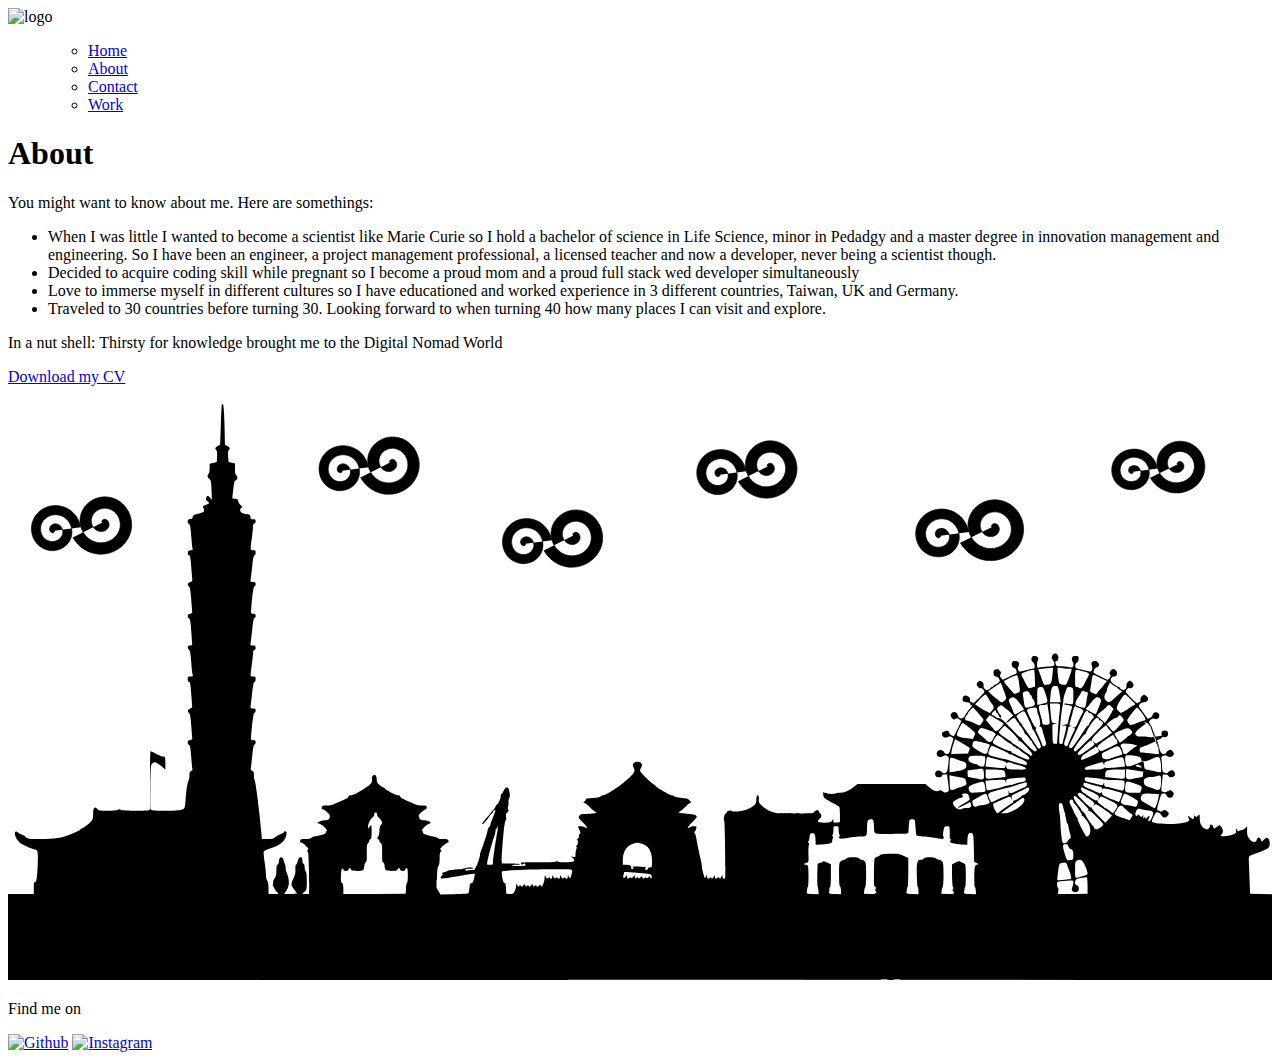
==== about.html @ 2b43e82c "Update about.html" ====
<!DOCTYPE HTML>
<HTML>
    <head>
        <meta charset="utf-8" name="viewport" content="width=device-width, initial-scale=1">
        <title> PeiLin Shiau Porfolio </title>
        <link rel="shortcut icon" href="img/favicon-pink 32x32.png" type="image/x-icon"/>
        <link rel="stylesheet" type="text/css" href="https://cdnjs.cloudflare.com/ajax/libs/normalize/8.0.0/normalize.min.css">
        <link rel="preconnect" href="https://fonts.googleapis.com">
        <link rel="preconnect" href="https://fonts.gstatic.com" crossorigin>
        <link href="https://fonts.googleapis.com/css2?family=Noto+Sans+Display:ital,wght@0,300;0,400;0,500;0,600;0,700;1,300;1,400;1,500;1,600;1,700&family=Noto+Sans+JP:wght@300;400;500&family=Noto+Sans+SC:wght@300;400;500&family=Noto+Sans+SignWriting&family=Noto+Sans+TC:wght@300;400;500;700;900&family=Noto+Sans:ital,wght@0,300;0,400;0,500;0,700;1,300;1,400;1,500;1,700&family=Noto+Serif:ital,wght@0,400;0,700;1,400;1,700&display=swap" rel="stylesheet">
        <link rel="stylesheet" type="text/css" href="css/style.production.css"> 
      </head>
      

<body>
    <!-- Header including the logo and the main navigation -->
  <header class="page-header">
    <!-- Add Logo here -->
    <img src="img/Logo B&W.jpg" alt="logo" class="page-header__item" >
    <nav class="main-navigation page-header__item">
      <ul role="menubar" class="navigation-list">
          <ul role="menubar" class="navigation-list">
            <li role="presentation">
              <a href="index.html" role="menuitem" class="navigation-list">Home</a>
            </li>
            <li role="presentation">
                <a href="about.html" role="menuitem" class="navigation-list__item navigation-list__item--active">About</a>
            </li>
            <li role="presentation">
              <a href="contact.html" role="menuitem" class="navigation-list">Contact</a>
            </li>
            <li role="presentation">
                <a href="work.html" role="menuitem" class="navigation-list__item">Work</a>
            </li>
          </ul>
        </nav>
    </header>
    <main class="main-content"> 
        <h1>About</h1>
        <p> You might want to know about me. Here are somethings:</p>
        <ul class="about-list">
            <li>When I was little I wanted to become a scientist like Marie Curie so I hold a bachelor of science in Life Science, minor in Pedadgy and a master degree in innovation management and engineering. So I have been an engineer, a project management professional, a licensed  teacher and now a developer, never being a scientist though.</li>
            <li>Decided to acquire coding skill while pregnant so I become a proud mom and a proud full stack wed developer simultaneously</li>
            <li>Love to immerse myself in different cultures so I have educationed and worked experience in 3 different countries, Taiwan, UK and Germany.</li>
            <li>Traveled to 30 countries before turning 30. Looking forward to when turning 40 how many places I can visit and explore.</li>
          </ul>
        <p>In a nut shell: Thirsty for knowledge brought me to the Digital Nomad World </p>
       
         <!-- Add CV here -->
         <a href="placeholder" class="button" download>Download my CV</a><br>
         <br>
         <!--hometown animation-->
       
        <svg class="about-photo" alt="taipei_skyline"    
       width="auto" preserveAspectRatio="xMidYMid" version="1.0" viewBox="0 0 1470 670.03" xmlns="http://www.w3.org/2000/svg">
         <metadata>Created by potrace 1.16, written by Peter Selinger 2001-2019</metadata>
         <g class="skyline" transform="translate(-15 -40.006)">
          <g class="skyline" transform="matrix(.1 0 0 -.1 0 850)">
           <path d="m2637 8093c-3-4-8-111-12-237l-8-228-28-17c-31-17-36-33-16-49 8-7 11-32 9-74l-4-64-41-10-42-9v-52c0-29-6-58-12-64-19-19-16-45 8-61 19-12 22-25 26-128l4-115-19 23c-25 28-39 28-48 0-5-16-1-27 16-40 13-10 21-20 19-21-2-2-21-11-43-21-28-13-35-21-27-29 6-6 11-21 11-34 0-22-7-26-102-47-18-4-28-14-30-29-2-16-11-23-30-25-32-4-39-37-12-57 13-9 18-41 25-141 5-71 12-136 15-146 4-12-2-17-23-20-22-2-29-9-31-30-2-20 1-28 12-28 15 0 19-24 31-185 3-44 7-89 8-99 1-14-6-22-23-26-30-7-38-37-15-54 13-9 18-41 26-150 5-76 11-143 12-150 1-6-10-12-25-14-32-4-39-37-12-57 13-9 18-41 25-144 5-73 10-136 10-139 4-23-4-32-26-32-29 0-34-24-9-51 12-13 19-50 25-137 4-66 11-131 15-146 6-24 4-26-25-26-28 0-31-3-31-30 0-19 5-30 14-30 15 0 20-29 31-195 4-49 7-93 8-99 1-5-9-12-23-16-30-7-38-37-15-53 12-10 18-41 26-142 5-72 10-139 12-150 1-15-5-21-25-23-32-4-39-37-12-57 13-9 18-41 25-141 5-71 11-135 14-142 3-8-3-16-15-19-16-4-20-14-20-52 0-26-4-51-9-56-12-12-29-120-37-238-6-83-7-88-34-102-38-19-349-22-368-3-9 9-12 9-12 0 0-16-312-17-342-1-14 8-23 8-31 0-7-7-54-11-117-11-93 0-108 2-123 20-30 35-47 15-47-55 0-50-4-67-22-87-31-33-103-88-117-88-6 0-11-3-11-8 0-7-41-27-125-62-85-35-181-50-331-50-147 0-152 1-178 25-15 14-33 25-40 25s-25 9-39 20c-34 27-47 25-47-6 0-43 43-106 85-125 11-5 27-13 35-18 32-18 91-41 109-41 37 0 42-22 37-157-6-166-14-223-32-223-11 0-14-17-14-70v-70h-300v-1e3h1724c948 0 1731 3 1740 6 12 5 10 10-11 29l-27 22 24 13c22 12 27 10 56-24 22-25 43-39 68-43 62-10 68 1 25 48-23 25-44 39-53 36-19-8-49 26-35 40 7 7 2 20-16 41-19 23-25 38-20 53 7 20 9 19 45-16l37-37 37 32c42 37 44 46 15 76-16 17-20 30-14 51l7 28 30-37c34-43 43-45 70-21 17 16 20 16 35 0 16-15 15-18-5-40l-22-23 50-56c55-62 79-75 108-59 15 8 23 6 36-8 16-18 16-20-6-35-48-34-80-22-157 56l-70 73-36-35c-19-19-35-37-35-41 0-3 23-32 52-63 46-50 56-57 92-58 178-4 6394-7 6405-3s10 9-5 20c-18 13-18 15-2 31 17 17 19 16 52-19 27-29 41-37 69-37 20 0 38 4 41 8 8 13-51 65-64 57-14-9-41 25-35 44 3 7-5 28-18 45-22 29-26 66-7 66 5 0 21-16 36-35 14-19 30-35 34-35 3 0 24 15 45 33l37 33-25 30c-18 21-24 38-20 52 7 29 11 28 48-15l33-38 24 23c24 22 25 22 41 4s16-20-3-37c-11-10-20-23-20-30 0-19 107-115 127-115 11 0 24 5 31 12 8 8 15 8 27-2 24-20 18-36-21-55-49-23-79-9-144 66-28 32-57 59-64 59s-26-15-44-32l-31-33 43-50 44-50 2161-3 2161-2v999l-127 3-128 3-4 115c-2 63-6 161-8 217-5 116-15 99 85 137 151 57 154 60 156 114 1 50-25 81-52 60-9-7-22-20-29-28-10-13-13-11-22 13-13 34-39 35-47 3-19-76-117 0-114 87 3 69 2 72-17 50-10-11-30-23-45-26-14-4-33-10-42-13-12-5-15-2-10 10 3 9 1 16-5 16s-11-13-11-29c0-27-4-30-63-46-34-9-76-15-92-13-27 3-28 4-12 20 22 22 22 60-2 89l-19 24-31-22c-38-28-37-28-45 2-7 26-36 35-36 12 0-7-6-22-14-32-12-16-17-17-43-6-41 17-63 59-63 123-1 53-1 53-19 31-16-19-20-20-33-7s-15 12-14-7c1-30-15-33-42-9-28 27-34 25-22-6 13-33 15-30-22-44-59-20-203-30-300-20-99 10-115 17-100 46 5 11 17 35 27 56 16 33 19 35 44 27 14-5 31-19 36-32 13-28 41-33 66-11 26 23 24 40-6 60-23 15-27 15-50 0-14-9-25-12-25-6 0 5-6 10-14 10-30 0-29 7 12 147 13 47 18 53 41 53 18 0 29-7 36-22 15-34 58-36 75-3 12 23 12 28-8 48-22 21-23 21-56 3-27-14-38-16-55-7-17 10-20 18-16 54 3 23 7 62 9 87 3 25 5 48 5 53 2 14 62 7 67-8 8-21 61-19 72 2 14 24-6 63-33 63-12 0-30-9-39-19-14-16-23-18-44-10-25 9-28 14-30 72-1 34-5 74-8 88-4 20 0 28 22 38 17 7 29 8 33 2 12-19 58-23 75-6 21 22 20 38-4 60-18 16-23 17-45 5-14-7-25-19-25-27s-11-13-28-13c-28 0-42 20-56 84-12 48-18 21-8-33l9-51-36-1-184.68 20.936 29-100.18c22-25.062 173.68 55.247 163.68 48.247s-8-8 8-5c19 4 24-1 33-31 5-21 10-61 10-91v-54l-52 7c-29 4-70 12-90 18-45 13-68-4-68-51 0-25-4-31-20-31-12 0-50-7-85-16-84-21-97-12-93 60l3 51 201.74-31.249c74-3 32.564 29.686-6.436 41.686-43 14-125.31 16.563-62.308 38.563 35 13 67.811-73.308 82.811-87.308 15-15-10.811 71.308-10.811 95.308 0 15-3 29-7 31-5 3-35-8-68-25-33-16-76-30-95-31-33-2-35 0-44 42-6 29-6 53 1 72 10 26 9 29-7 29-14 0-21 10-26 35-3 19-10 38-15 41-17 10-9.991 43.404 10 44 163.37 4.8748 199.06-40.684 214.37-43.434 66.372 14.187 353.8 153.12 242.24 134.49l-430.61-62.06c157.24-37.685 134.24-31.438 288.93-3.3738 143.74 80.247-223.93 49.374-223.93 53.374 0 3-41.185-156.18 218.43-28.748 18.001 11 95.744-38.727-77.245 18.499 6-9-81.183 23.249-81.183 41.249 0 19 8.688 36 52.688 70 54 40 79.312 60 61.312 60-4 0-88.06 11.686-118.06-13.314-56-47-25.94-87.686-25.94-61.686 0 8 14.499 10.125 7.499 10.125-21 0-11.499 26.875 29.501 41.875 121 45 139 40 178-46 16-33-17.185 59.869-10.185 56.869 10-4 45.56-128.18 6.312 0.063 41.748-126.37 113.23-347.95 104.49-325.42-146.49 377.86-113.62 334.49-117.62 335.49-14 6-8 24 14 42 17 13 28 15 40 9 26-14 58 6 58 36 0 31-32 50-60 35-11-6-20-20-20-31 0-16-33-39-56-39-2 0-20 24-39 54-19 29-42 61-51 71-26 26-2 63 44 67 58 5 69 51 19 82-23 14-57-19-57-56 0-17-5-28-14-28-8 0-16-4-18-10-4-12-138 118-138 134 1 19 28 48 39 42 16-11 51 13 51 34 0 19-25 50-41 50-20 0-47-38-42-61 6-32-28-54-57-39-11 6-20 15-20 20 0 6-5 10-10 10-11 0-63 34-89 58-18 17 1 62 27 62 42 0 55 45 21 76-15 13-24 16-36 8-29-18-39-42-26-63 10-15 8-23-8-40-11-12-23-20-27-18s-38 19-77 37c-38 19-73 38-76 43-12 17 3 47 32 64 32 19 34 25 19 54-7 12-21 19-41 19-35 0-47-21-33-59 7-17 6-33-1-47-10-20-12-20-65-7-30 8-71 17-90 21-28 6-36 12-38 34-2 17 4 31 16 40 20 14 25 28 23 61-1 13-10 17-36 17-29 0-36-4-41-25-4-15-1-32 7-42 15-17 13-54-3-64-6-4-26-3-47 2-20 5-59 9-87 9-45 0-52 3-58 23-8 32-8 37 8 37 19 0 29 46 16 70-12 22-43 26-57 8-20-27-21-46-2-66 10-12 19-32 19-45 0-23-4-24-77-30-43-3-88-9-99-12-18-6-22-2-27 21-3 16 1 40 8 54 18 35 3 60-35 60-24 0-31-5-36-27-5-20-2-30 14-44 14-11 22-29 22-47 0-26-4-30-37-35-21-4-60-13-88-20-47-13-51-13-64 5-11 16-11 24-1 43 20 37 5 65-35 65-29 0-36-4-41-25-7-28 7-51 37-60 21-7 28-65 8-65-6 0-42-15-80-34l-70-34-19 20c-15 17-17 25-7 45 9 20 7 27-11 45-18 19-25 20-47 10s-26-18-23-45c2-26 8-33 28-35 15-2 30-13 37-29 11-22 10-28-10-44-12-10-30-21-39-24-10-4-18-11-18-16s-7-9-15-9-15-4-15-8c0-5-11-15-25-22-22-12-27-11-45 5-13 12-18 25-14 40 3 13-1 29-11 39-26 25-55 18-68-17-8-21 28-61 49-53 8 3 21-5 30-19 16-25 15-26-55-96-39-39-71-66-71-60s-7 11-15 11c-15 0-19 10-16 40 1 9-11 23-26 32-37 22-66 3-61-39 3-25 7-28 46-31 28-2 42-8 42-18 0-8 5-14 10-14 16 0 12-13-12-41-25-28-42-52-59-86-23-43-73-39-83 7-9 46-68 52-82 8-4-14 1-27 15-42 18-18 24-19 42-8 17 11 24 10 44-6l23-19-40-84c-23-46-42-86-44-88-10-12-53 12-58 35-6 21-12 25-38 22-38-4-58-30-42-55 14-22 50-29 70-13 11 10 19 9 38-4 21-13 23-19 15-43-5-16-17-56-26-90-16-58-20-63-45-63-17 0-28 5-28 13s-11 19-24 26c-30 17-66-3-66-37s42-50 74-29c20 14 29 14 48 4 23-12 23-13 13-101-9-77-13-90-32-97-15-5-28-2-44 12-41 36-87 14-75-36 5-21 12-25 41-25 24 0 35 5 35 15s10 15 30 15c17 0 30-1 31-2 0-2 6-45 13-96 11-86 11-94-5-103-25-13-40-11-61 8-15 13-23 14-44 5-29-14-62 0-118 48l-34 30h-793l-42-33c-58-46-110-67-162-67-25 0-45-3-45-7 0-10-97-10-106 0-4 4-15 7-25 7-9 0-19 3-22 8-2 4-2 0 1-8 2-8 5-26 6-39 1-19 16-31 71-60 39-20 72-38 75-41s14-10 25-16c18-10 20-22 20-100v-89l-37-3c-36-3-38-1-39 25 0 16-3 22-6 13-14-34-32-41-103-39-75 2-86 12-50 44 24 21 26 48 5 65-8 7-15 18-15 25 0 18-44 12-52-7-6-15-20-18-73-18-37 0-65-4-65-10 0-5-7-10-15-10s-15 5-15 10c0 6-12 10-26 10-26 0-26-1-10-25 19-29 20-35 5-35-6 0-22 13-36 30-15 18-34 30-49 30-31 0-30-8 6-56 33-44 36-54 16-54-7 0-26 18-41 40-29 42-65 54-65 22 0-10 14-37 30-59 20-27 27-44 20-48-13-8-11-11-60 55-38 52-43 70-15 70 7 0 15 7 19 15 4 12-3 15-32 15-59 0-141 34-194 80-44 38-48 45-46 81 1 21-1 41-4 45-14 14-27-9-25-46 1-46-14-65-83-103-49-27-192-48-204-29-8 13-56 2-56-13 0-7-6-15-14-18-16-6-29-79-16-87 7-4 16-544 11-652-1-27-31-22-31 5-1 21-1 21-12 2-16-30-18-31-29-15-8 11-12 12-16 3-8-22-33-14-33 10-1 21-1 21-12 2-16-29-16-29-33-15-10 8-15 9-15 1 0-6-7-11-15-11-9 0-15 9-15 23l-1 22-13-24c-12-22-13-21-29 36-10 33-17 70-17 82 0 13-6 50-14 84-19 82-44 202-52 252-3 22-11 46-17 53-7 9-7 16 0 20 5 4 13 19 17 35 6 25 4 27-24 27-17 0-39-5-50-12-42-27-29 4 24 56 31 30 56 59 56 64 0 21-30 31-115 37-89 6-114 13-85 23 8 3 35 25 60 50 25 24 52 47 62 51 15 5 15 8-3 30-17 20-32 25-94 30-41 4-80 12-87 19-6 6-20 12-30 12-21 0-188 98-188 111 0 5-4 9-9 9-16 0-119 94-158 143-16 20-16 26 2 61 14 26 14 31-1 48-21 22-61 23-85 2-15-14-16-18-2-54s14-39-8-70c-56-75-298-250-346-250-9 0-24-6-32-14-10-9-44-16-93-17-53-2-78-7-78-15 0-7-7-20-16-28-14-15-14-16 0-16 9 0 37-22 63-49 27-26 55-51 63-53 37-13-13-22-145-27-19-1-35-9-43-22-12-18-8-25 44-75 54-51 67-83 24-56-20 12-80 17-80 6 0-3 8-22 17-42 12-26 14-37 5-40-7-2-12-14-12-27s-8-29-17-34c-10-6-12-11-5-11 17 0 15-46-4-64-8-9-11-16-5-16 7 0 7-8 1-26-6-14-10-41-10-60 0-35-1-35-32-30-18 3-26 3-18 0 22-9 39-34 34-49-7-18-184-20-196-2-6 9-8 9-8 0s-53-12-206-12c-114 0-208-2-210-3-2-2 1-10 6-18 7-11 11-11 23-1 11 9 17 9 22 1 4-6 5-13 3-16-9-8-148-11-154-3-3 5 18 9 47 9s49 3 45 7-53 7-109 8h-102l-4 30c-3 25 11 224 24 350 8 72 18 125 25 125 5 0 6 18 3 40-4 26-2 40 6 40 6 0 11 7 11 16 0 8 5 12 11 9 6-4 5 1-2 13-7 11-9 27-4 38 4 11 7 34 6 52-2 18 2 39 8 46 12 14 10 62-4 104-11 33-40 27-59-13-9-19-21-37-26-40-6-3-10-18-10-32 0-25-36-94-52-101-4-2-8-8-8-13s-8-17-17-28c-10-10-28-31-40-47s-40-49-62-73-38-48-35-53c6-10 30 14 77 80 17 23 34 42 39 42 4 0 8 6 8 14s7 16 15 20c20 7 19 2-15-83-17-40-30-79-30-86s-6-18-14-24-16-26-19-44c-5-33-49-168-73-225-8-18-14-40-14-50 0-20-28-110-41-132-5-8-12-23-15-32-4-12-17-18-38-18-17 0-41-3-53-6-16-5-23-2-23 9 0 10 10 14 39 12 22-1 45 2 53 6 8 5-6 9-38 9-27 0-55-5-60-10-6-6-50-12-98-14-48-3-92-9-99-14s-27-13-46-17c-23-5-29-10-21-15 11-7 10-12-3-25-41-41-9-43 163-11 110 21 214 36 218 31 2-2-1-27-8-54-9-37-17-51-30-51-14 0-18-11-23-56-3-31-9-60-14-65-4-4-79-9-167-10l-158-3-16 30c-16 31-61 87-154 195-32 37-58 69-58 72 0 4 9 11 19 16 16 9 29-1 87-69 38-44 72-80 76-80 5 0 8 33 8 73 1 47 6 79 15 91 10 13 15 44 15 93 0 42 4 73 10 73 15 0 12 30-2 30-17 1 71 80 87 80 8 0 11 8 8 20-4 16-14 20-47 21-22 1-45 1-50 0-4-1-19 5-32 14-13 8-34 15-46 16-36 1-130 34-121 42 4 5 1 12-7 17-12 7-9 15 15 41 17 17 42 37 57 43 40 17 21 35-47 44-33 4-59 12-58 17 0 6-3 18-8 27-7 13 0 24 32 52 23 19 44 34 48 33 7-2 11 7 11 28 0 11-13 15-54 15-30 0-67 7-83 15-15 8-46 22-68 30-74 30-105 48-105 62 0 7-11 13-27 13-16 1-46 12-68 25-22 14-50 30-62 37-13 6-23 15-23 20 0 4-6 8-12 8-7 0-28 13-46 28-27 23-34 35-34 65 0 43-20 66-43 47-8-6-14-19-13-28 4-53-3-68-48-97-126-83-169-105-199-105-15 0-25-6-25-14 0-14-59-45-140-76-19-7-39-17-44-22-6-4-36-8-68-8-45 0-58-3-58-15 0-8-1-18-2-22-2-3 5-7 16-9 10-1 33-17 51-34 27-26 32-37 26-58-7-24-14-28-60-34-54-6-107-38-66-38 11 0 37-16 58-35 36-35 47-55 27-55-5 0-7-6-4-14 3-9-13-18-54-30-32-9-68-16-79-16s-26-7-33-15c-8-10-31-15-70-15-49 0-58-3-63-20-4-14 0-20 12-20 9 0 35-18 56-40s34-40 27-40c-14 0-16-27-3-32 8-3 17-329 13-445l-2-43h-81l28 26c27 25 28 29 28 125 0 65-4 102-13 111-6 6-12 29-12 49 0 21-5 39-12 41-10 4-14 20-17 66-1 6-9 12-20 12-13 0-22-12-31-45-7-25-16-45-21-45s-8-24-7-52c2-37-4-67-19-98-35-74-34-85 3-134 19-25 34-47 34-50s-34-6-75-6h-74l28 43c38 55 37 128-2 217-5 14-9 34-8 44 2 10-2 28-7 40-6 12-13 34-17 49-12 56-55 43-55-16 0-15-7-30-15-33-11-5-14-22-14-69 1-50-3-69-21-93-13-17-20-37-17-46 3-8 2-18-3-21-10-6 34-81 60-102 12-10 3-12-47-13h-63v68c-1 43-6 74-15 86-8 11-15 41-15 68 0 26-7 95-16 153-8 59-13 112-11 119 3 7 36 23 74 36 93 31 157 74 177 120s21 80 1 80c-8 0-15-4-15-9s-22-18-48-29c-27-12-55-28-62-37-9-11-31-15-80-15h-68l-6 78c-16 195-67 602-78 608-4 3-8 27-8 54 0 41-3 50-21 55-15 5-19 13-16 28 3 12 11 79 18 150 9 91 17 127 26 127 7 0 13 11 13 25 0 20-5 25-24 25-14 0-27 4-30 8-2 4 3 76 12 160 12 107 20 152 29 152 7 0 13 11 13 25 0 21-5 25-31 25-31 0-31 1-26 38 3 20 11 90 18 155 9 83 17 117 26 117 8 0 13 12 13 30 0 27-3 30-30 30-35 0-34-8-15 135 8 61 15 125 15 143 0 22 5 32 15 32 9 0 15 9 15 25 0 21-5 25-31 25-31 0-32 0-26 43 4 23 12 95 19 160 9 82 16 117 25 117 7 0 13 11 13 25 0 20-5 25-24 25-14 0-27 4-30 8-2 4 3 76 12 160 12 107 20 152 29 152 7 0 13 11 13 25 0 21-5 25-31 25-31 0-31 1-26 38 3 20 11 90 18 155 9 83 17 117 26 117 8 0 13 12 13 30 0 27-3 30-30 30-35 0-34-8-15 135 8 61 15 125 15 143 0 22 5 32 15 32 9 0 15 9 15 25 0 21-5 25-30 25s-30 4-30 24c0 24-16 36-50 36-11 0-31 5-45 12-29 13-34 52-8 62 15 6 13 10-11 30-16 12-29 33-30 47-1 20-7 25-35 27l-33 3 6 57c17 143 19 152 32 152 22 0 30 51 10 62-12 7-16 24-16 73v63l-37 9-38 9-5 63c-4 43-1 66 7 73 21 17 15 35-16 49l-28 13-5 229c-5 205-13 270-31 240zm9661-3130c-13-117-15-120-55-126-20-4-39-4-43-2-4 3-18 37-31 77-12 40-27 79-32 86-6 7-8 14-6 16 5 4 162 22 170 19 3-1 2-33-3-70zm185 57c20 0 37-3 37-7 0-19-55-169-64-175-12-8-66-1-78 11-8 7-28 172-22 182 2 4 23 3 46-2 24-4 60-8 81-9zm-391-107 3-98-34-12c-19-7-38-10-43-7-4 3-20 29-34 57-14 29-32 63-40 77-10 20-11 28-1 37 11 10 101 38 134 42 9 1 13-27 15-96zm568 75c70-16 73-22 42-79-15-28-33-60-39-73-20-37-42-51-55-38-7 7-20 12-30 12-16 0-18 10-18 93 0 52 3 97 7 101s17 4 28 1c11-4 40-11 65-17zm-759-83c4-22 10-65 13-95 7-56 7-56-26-72-33-15-33-15-63 20-16 20-45 53-64 74s-31 42-27 46c16 15 132 70 146 68 9-1 17-17 21-41zm897 36c9-5 43-21 75-36l58-26-38-47c-20-26-43-53-50-60s-19-22-26-32c-13-19-15-19-50-2-29 13-36 21-32 37 3 11 10 51 15 88 12 89 16 95 48 78zm-1039-259c1-15-38-51-54-52-6 0-25 14-43 30-18 17-35 30-37 30s-20 15-40 34l-36 34 48 34c26 19 59 41 73 50l25 16 32-82c17-44 32-87 32-94zm1280 128c6 0 11-3 11-7 0-5 13-17 29-27l29-20-35-30c-20-17-52-46-72-63-42-38-48-39-78-14-26 22-30 58-8 87 8 10 15 27 15 36 0 10 8 33 17 52l17 36 32-25c18-14 37-25 43-25zm-670-27c6-21 13-64 17-95l7-58h-126l6 68c8 97 20 122 56 122 26 0 32-5 40-37zm-159-35c36-104 36-113 3-126-15-5-43-13-60-16l-33-5v99c0 85 2 99 18 103 44 12 50 7 72-55zm308 56c21-6 22-11 22-100 0-68-3-94-12-95-19-2-50 1-75 7-13 2-23 0-23-6 0-5 17-10 39-10 35 0 68-19 56-32-6-6-35-110-44-158-6-32-10-36-46-41-38-6-39-6-7-8 32-1 33-2 27-38-4-21-13-58-20-83-8-25-15-56-17-70-2-17-9-25-23-25-17 0-20 6-19 40 1 81 24 331 34 380 6 28 12 68 14 90 1 22 9 56 16 75s17 45 21 58c9 23 19 26 57 16zm-488-70c0-8 4-14 9-14s13-10 17-22c3-13 12-30 19-38s15-26 17-40c3-22-3-27-47-42-61-20-70-14-79 50-3 26-9 63-12 82-5 32-3 37 23 46 30 11 53 2 53-22zm663 16c17 0 18-5 13-32-4-18-11-57-15-86s-12-57-17-62c-12-12-95 12-107 31-9 15 1 46 33 94 11 17 23 37 27 45 10 22 26 31 37 20 6-6 19-10 29-10zm-1138-77c15-27 33-55 40-63 24-30 24-48-1-76l-26-27-45 24c-55 29-71 39-102 61l-24 17 54 55c30 31 59 56 66 56 6 0 23-21 38-47zm1653-10 54-56-38-23c-22-13-43-26-49-31-5-4-27-17-47-28l-37-19-26 24c-18 17-23 30-19 44 13 42 79 145 93 146 8 0 39-25 69-57zm-1310-20c54-66 77-103 63-103-6 0-29-11-51-25s-44-25-49-25-17 21-26 48c-9 26-23 59-31 74-19 35-18 55 4 67 32 19 50 11 90-36zm953 32c16-15 15-21-12-92-15-42-32-80-37-85-6-6-25 0-51 16-22 14-45 26-51 26-11 0-14 30-2 30 4 0 27 27 52 60 46 63 69 73 101 45zm-597-170c8-59 12-114 9-121-8-21-83-19-83 3 0 9-6 39-14 67-40 142-40 146 26 146 22 0 38 5 38 12 0 6 2 9 5 6 3-2 11-53 19-113zm124 107c10-7 10-27 2-98-6-49-15-150-20-224s-9-136-10-137c0-2-11-3-25-3-25 0-25 1-27 90-1 50-2 100-2 112-1 17 6 24 29 29l30 7-31 1c-38 1-40 8-50 137l-7 90 49 2c27 1 55-2 62-6zm-640-42c18-16 35-30 38-30s18-15 35-32l29-32-42-38c-23-20-39-40-35-44 3-4 21 7 39 25 40 39 54 39 76 1 9-16 20-30 25-30 4 0 7-7 7-15s3-15 8-15c10-1 58-80 55-91-2-5 3-9 10-9s23-18 36-40c12-22 26-40 32-40 5 0 9-5 9-11s14-29 31-50c30-39 31-59 2-59-17 0-153 132-153 149 0 6-5 11-11 11s-25 15-42 33c-163 172-183 190-210 192-15 2-36 10-46 19s-23 16-29 16c-17 0-15 17 5 40 21 24 33 26 33 5 0-8 4-15 9-15s14-13 21-30c7-16 16-30 21-30 12 0 11 27-1 35-5 3-17 21-26 40-16 34-16 35 7 55 31 25 29 25 67-10zm1252 4c16-16 21-28 14-32-6-4-13-14-16-23-3-8-22-41-43-73l-36-57-32 30c-18 17-40 36-51 44-17 12-15 16 35 58 28 24 59 52 68 62 21 23 33 22 61-9zm-390-7c14-3 33-12 43-19 17-13 17-16 3-43-9-17-31-61-49-100-28-61-35-70-57-68-22 1-22 1-2-4 25-5 25-6 13-31-16-31-61-130-71-156-10-28-17-31-39-17-10 7-11 16-3 42 26 84 42 147 42 162 0 11 9 17 23 18 17 1 18 2 4 6-12 3-16 11-12 22 15 48 37 129 42 156 6 35 24 60 32 47 3-5 17-12 31-15zm-480-34c0-13 5-33 10-43 20-37 31-123 18-132-10-5-8-8 4-8 11 0 20-11 24-27 3-16 12-50 21-78 8-27 18-62 23-77 5-16 3-31-3-37-15-15-37-14-37 1 0 10-45 113-71 160-12 24-11 36 4 41 6 2 5 3-4 2-11-2-30 27-62 95-26 53-47 102-47 108s21 18 48 25c53 16 72 9 72-30zm-693-20c26-32 54-64 60-71 13-14 9-27-21-65-14-18-16-18-53-2-21 9-53 23-71 31s-39 14-47 14c-19 0-19 34 0 54 8 8 15 17 15 21 0 9 54 75 62 75 3 0 28-26 55-57zm1908-4c46-63 55-89 31-89-8 0-47-13-87-30-73-29-73-29-92-9-10 11-19 28-20 38-1 17 101 151 116 151 4 0 27-27 52-61zm-1348-10c40-78 73-153 73-164 0-8 6-20 13-27 13-14 43-74 76-149 14-34 16-50 8-58-18-18-24-14-55 37-17 26-58 85-91 132-34 47-64 92-68 100s-9 17-13 20c-13 11-50 69-50 79 0 13 71 61 85 57 6-1 16-13 22-27zm723 21c0-5 6-10 13-10 29-1 70-52 50-62-12-5-53-66-53-78 0-5-4-10-9-10s-18-15-30-32c-12-18-36-56-54-84-17-27-49-73-70-102-32-43-42-50-57-42-17 9-14 18 35 117 29 60 67 140 85 178 18 39 39 85 47 103 14 30 43 45 43 22zm-1095-65c22-14 49-29 60-35 25-12 55-35 55-43 0-3-17-24-38-46-24-26-44-39-53-35-8 3-37 34-65 68l-51 62 21 27c11 15 22 27 25 27 4-1 24-12 46-25zm1494-1c24-30 27-23-48-111-25-29-50-53-55-53-6 0-22 16-35 35s-27 35-32 35-9 6-9 14c0 13 90 76 109 76 5 0 14 7 21 15 17 21 25 19 49-11zm-273-19c4-8 11-15 18-15 6 0 17-10 25-21 12-20 3-31-146-180-87-88-163-159-170-159-25 0-23 22 6 65 59 87 96 134 107 135 6 0 11 7 11 15s24 51 54 95c53 78 83 98 95 65zm-1527-83c24-20 56-46 69-58 25-21 25-22 9-56l-16-35-63 9c-35 4-78 13-96 19-27 9-32 14-26 32 15 49 57 127 68 127 6 0 31-17 55-38zm518-71c44-43 77-84 75-91-3-7 0-10 6-6 15 9 162-141 155-159-6-17-33-21-33-5 0 6-5 10-10 10-6 0-16 5-23 10-37 31-145 107-159 113-10 3-18 11-18 17 0 5-5 10-11 10s-28 14-49 30c-21 17-41 30-44 30s-15 9-27 21c-20 20-20 21-2 42 10 11 25 28 33 38s18 18 22 18c4 1 42-34 85-78zm1103 72c0-5 14-23 30-42l30-34-47-34c-27-18-55-39-63-46-9-7-22-16-30-20s-23-13-33-19c-15-11-20-10-33 6-8 11-14 15-14 10 0-6 4-14 10-20 14-14 2-27-88-88-71-49-85-55-97-43-11 12-2 25 65 92 51 51 82 75 91 70 8-6 10-4 4 4-5 9 19 40 71 92 70 71 104 94 104 72zm-1370-48c25-9 54-23 64-30 18-14 18-16 3-33-9-10-17-23-17-29 0-5-8-19-18-31-19-22-40-17-73 17-8 9-32 29-52 45-42 34-44 39-20 70 19 25 17 25 113-9zm1653 0c17-24 17-25-3-45-11-11-24-20-30-20-5 0-10-4-10-8 0-5-20-23-44-40l-44-32-31 45c-17 25-31 50-31 56 0 5 17 17 38 26 20 9 51 22 67 29 44 20 68 17 88-11zm-1492-95c30-22 59-44 66-50 7-5 17-10 22-10s16-9 24-20 16-18 19-15 11-1 18-10c7-8 19-15 26-15 8 0 14-3 14-7 0-5 27-26 60-48 58-39 71-57 50-70-6-4-43 9-83 28-39 19-82 37-94 41-13 4-23 14-23 21 0 8-6 12-14 9s-57 16-110 42c-84 41-95 50-90 68 8 24 45 76 54 76 4 0 31-18 61-40zm1296 20c3-11 9-20 13-20 5 0 13-13 18-29 11-31 23-23-132-97-57-28-58-28-73-9-15 20-15 19-8-2 5-20-3-27-89-68-105-50-116-53-116-27 0 16 32 52 46 52 3 0 23 14 44 30 21 17 41 30 45 30 3 0 14 7 23 16 15 15 16 15 23-2 6-17 7-16 10 5 3 18 28 41 89 83 47 32 89 58 93 58 5 0 11-9 14-20zm-1800-57c26-14 65-37 85-50 37-23 38-24 25-56l-13-32-98-3-97-3 6 38c6 37 36 133 42 133 1 0 24-12 50-27zm270-11c80-19 91-26 75-44-5-7-13-30-17-50-9-50-27-49-115 3-63 38-69 44-63 68 11 49 12 49 120 23zm183-69c109-50 120-55 120-65 0-5 4-6 10-3 5 3 22-1 37-9 16-8 58-29 96-46 50-24 67-37 67-52 0-17-4-19-32-13-33 7-106 28-163 47-16 6-48 14-70 18-44 8-140 34-167 45-22 9-23 24-1 74 19 43 16 43 103 4zm1423-13c9-22 17-44 17-50 0-5-19-14-42-21-24-6-60-18-81-25-59-22-103-18-111 9-11 41-6 46 62 77 37 17 74 35 82 40 33 20 55 11 73-30zm-1585-78c13-9 7-87-8-112-9-14-70-4-70 11 0 5-9 9-20 9-33 0-90 32-90 51 0 44 9 49 94 49 44 0 87-4 94-8zm97-22c22-6 66-19 98-27 31-9 57-21 57-27s4-6 11 1c8 8 22 8 53-2 22-8 69-22 104-32 44-13 62-22 60-33-3-12-20-14-98-12-121 4-130 7-131 40-1 21-2 22-6 7-3-11-8-23-12-27-4-5-56-2-115 4l-108 12 7 50c7 58 12 69 28 62 7-3 30-10 52-16zm1529-51 7-45-108-12c-62-6-112-7-117-2s-15 3-23-6c-10-9-40-15-94-16-43-1-89-2-101-2-13-1-24 6-26 15-2 11 14 20 60 33 35 10 82 24 106 32 41 13 43 12 52-9 9-22 9-22 9-1 1 17 13 24 64 39 34 9 80 23 102 30 50 16 60 7 69-56zm-1954 40c30-12 65-23 77-26 32-8 44-26 37-60-6-32-37-45-142-59l-52-7v71c0 70 6 102 19 102 3 0 31-9 61-21zm320-165c7-73-4-81-88-60-37 9-75 16-84 16-14 0-18 9-18 39v40l58 6c31 4 62 8 67 10 6 2 21 3 35 2 22-2 26-7 30-53zm215 37c26-5 30-11 33-42l3-36-101-12c-141-16-130-19-130 44v55l83-1c45-1 96-4 112-8zm1425-46c0-63 11-60-130-44l-101 12 3 36c4 43 18 48 146 50l82 1zm-1926-35c66-9 71-13 80-55 6-28 3-33-29-48-20-9-42-17-51-17-8 0-26-7-39-16-13-8-34-14-47-12-22 3-23 8-26 87l-3 83 28-6c15-4 54-11 87-16zm2346-34c0-85-9-116-34-116-11 0-34 7-50 15-15 8-35 15-43 15s-28 8-44 17c-23 14-29 24-29 50 0 38 24 52 88 54 20 0 46 4 57 9 47 20 55 13 55-44zm-1576 18c9-23-1-33-42-40-20-3-55-12-77-20s-53-16-70-17c-16-2-41-8-55-14-58-25-199-53-206-42-3 5-7 30-11 57l-5 49 62 6c35 4 87 7 116 7 47 0 53-3 57-22 4-21 4-20 6 3 1 26 4 27 89 36 127 15 129 14 136-3zm801 5c50-5 96-12 103-15 8-2 63-6 122-8 60-2 114-7 120-11 13-8 3-97-12-106-11-7-30-4-98 16-25 7-62 16-82 20-33 5-38 10-39 33 0 25-1 26-9 5-10-23-3-24-140 12-73 19-85 27-77 49 7 19 0 19 112 5zm-1272-97c5-30 6-57 2-60-4-4-44-9-91-11-82-3-84-3-96 24-16 35-4 53 47 72 123 45 127 44 138-25zm1741 34c84-29 89-34 75-74l-11-32h-76c-101 0-106 4-98 74 9 66 12 67 110 32zm-1254-9c0-18-10-27-42-41-24-10-67-30-96-43-55-26-66-24-76 12-3 11-3 3 0-17 3-23 1-38-6-38-9 0-123-49-162-71-28-14-35-11-52 25-28 58-22 69 42 88 87 25 145 41 162 44s107 30 165 49c57 19 65 18 65-8zm770-9c41-11 82-22 91-25s16-12 14-21c-1-10 0-11 2-4 5 15 23 15 77 1 50-13 150-42 155-46 6-4-33-103-41-103-4 0-33 12-65 26s-75 33-95 42c-25 11-38 24-38 37 0 14-3 16-8 7-10-15-23-11-136 42-64 30-74 38-69 56 4 14 11 19 22 15 8-3 49-15 91-27zm-743-44c7-18-50-73-74-74-7 0-13-3-13-7-1-11-80-59-91-55-5 1-9-5-9-13s-4-15-9-15c-8 0-129-84-160-111-11-10-17-9-28 7-37 48-48 104-19 104 6 0 47 18 91 39 44 22 84 37 88 34 5-3 13-15 18-27 7-17 8-15 3 11-5 30-3 32 63 62 37 17 79 38 93 46 32 19 39 19 47-1zm716-31c91-45 97-50 92-73l-6-25 15 22 16 21 52-24c158-75 159-75 115-138-12-17-23-33-24-35s-20 11-41 28c-22 17-45 31-51 31s-11 3-11 8c0 4-18 18-40 32-25 15-40 31-40 45s-3 16-9 7c-6-10-22-3-67 28-32 23-71 49-86 58-25 15-40 62-20 62 4 0 51-21 105-47zm-90-35c18-12 34-26 35-30 2-4 8-8 14-8s28-14 49-31c34-27 38-33 28-52-10-21-9-21 5-3 14 17 18 16 83-27 37-26 80-56 96-69l27-23-78-86-82 81c-49 48-78 85-74 92s3 8-4 4-45 26-91 72c-61 60-77 82-69 90 17 17 25 15 61-10zm-1338 2c4-6 10-23 15-39 8-27 5-30-68-71-42-24-71-45-65-47s41 12 77 32l66 36 9-23c12-32-4-48-51-48-22 0-47-4-57-10-38-20-101 28-101 76 0 13 72 54 94 54 8 0 16 7 20 15 3 8 1 15-5 15s-7 5-4 10c8 13 62 13 70 0zm228-30c5-19 13-41 19-47 18-22-10-41-70-48-31-3-67-10-79-15-25-10-37 1-46 41-5 20-2 28 16 37 12 6 45 25 72 41 28 16 56 29 64 28s19-18 24-37zm1628 25c19-9 48-24 64-35 17-11 36-23 43-26 15-7 16-38 2-64-8-15-16-17-33-11-12 5-48 11-79 15-65 8-86 26-71 59 6 12 15 34 22 50 12 32 10 31 52 12zm361-20c-5-49-35-135-46-135-6 1-29 12-51 25-22 14-49 29-60 35-43 21-57 38-50 62 14 46 23 49 119 46l91-3zm-887-71c77-78 84-88 63-98-7-3-3-3 9 0 17 4 37-11 97-72 42-42 76-80 76-83 0-8-33-36-58-50-24-13-52-5-52 15 0 8-4 14-8 14-8 0-92 123-92 135 0 3-11 16-25 29s-25 26-25 30-5 12-10 19c-70 83-94 137-61 137 6 0 44-34 86-76zm-675 31c0-60-147-155-237-155h-36l80 58c45 31 91 64 103 72s32 23 44 32c30 25 46 22 46-7zm570-20c0-8 4-15 8-17 12-5 92-122 92-135 0-6-3-13-7-16-5-2-2-2 6 0 14 3 20-3 67-69s39-168-12-168c-13 0-104 177-104 203 0 9-3 17-7 19-8 3-25 37-73 140-18 39-20 49-8 61 14 16 38 5 38-18zm-124-42c3-16 12-48 19-73 8-25 17-66 21-92 3-27 10-48 14-48s10-15 12-32c3-18 11-55 19-81 12-43 12-50-1-61-8-6-20-20-26-31s-22-21-36-23c-25-3-26-1-37 86-6 48-11 111-11 138s-5 86-11 131c-7 45-9 88-6 97 10 26 36 18 43-11zm696-12c2-5 29-30 61-56l57-46-17-30c-10-16-20-29-23-29s-30 9-60 21c-30 11-67 25-82 31-30 11-35 29-15 50 7 7 18 25 24 41 12 26 47 38 55 18zm303-49c37-5 51-12 53-26 5-24-29-96-45-96s-16 2-3 34c6 17 6 26 0 26s-10-3-10-8c0-4-9-13-20-19-17-11-18-10-13 5 6 15 5 16-12 2s-18-13-12 9c5 22 5 23-10 8-15-14-17-14-34 6-10 12-18 16-19 10 0-7-7-13-15-13-19 0-19 34 0 64 14 21 20 23 53 14 20-5 59-12 87-16zm-8973-45c-2-10 11-31 27-46 34-32 40-61 16-81-10-8-15-30-15-62 0-27-7-59-15-72-14-21-14-24 0-29 8-4 15-13 15-21s7-19 16-24c14-8 16-26 15-114-2-87 1-106 13-111 10-4 16-19 16-40 0-47 15-57 87-57 49 0 63 3 63 15 0 8 7 15 15 15s15-7 15-15c0-10 10-15 30-15s30 5 30 15c0 8 7 15 15 15 12 0 15-16 15-85 0-47-4-85-10-85-5 0-10-28-12-62l-3-63-362-3-363-2v59c0 44-4 62-15 69-13 7-15 24-13 87 2 52 7 80 16 83 6 2 12-3 12-12 0-11 9-16 30-16 20 0 30 5 30 15 0 8 7 15 15 15s15-7 15-15c0-12 14-15 63-15 34 0 68 4 75 8 7 5 14 25 16 46 1 21 9 42 17 46 11 7 13 32 12 109-2 77 1 102 12 111 8 7 15 18 15 25s7 18 15 25c11 9 15 33 14 99-1 47-3 78-6 69-2-10-9-18-14-18s-9-8-9-17c-1-17-1-17-10-1-13 21 21 102 49 120 12 7 21 23 21 36 0 17 5 22 18 20 10-2 16-11 14-21zm5772-74c3-10 6-38 7-63 4-98-15-90 205-90 148 0 194 3 195 13 0 6 3 39 5 72s6 66 9 73c5 13 51 17 59 4 2-4 7-46 11-92 3-46 8-86 10-88 2-3 41-8 87-13 46-4 114-14 151-20 58-11 70-10 78 2 5 8 4 15-2 17-9 4-7 34 7 100 3 17 11 22 34 22 29 0 30-2 32-47 1-27 1-60 0-75-1-16 3-28 8-28 7 0 7-6 0-20-9-17-6-20 27-29 21-5 67-11 103-14l66-4 2 60c3 57 12 77 37 77 32 0 36-18 38-176l2-159 30-14c28-14 29-15 8-18-14-3-25-14-28-26-9-40-10-227-1-230 4-1 9-22 11-45l3-43-71 3c-58 2-71 6-68 18 2 8 4 25 5 37s4 25 9 29c9 10 9 245-1 260-4 6-18 15-32 19s-27 11-30 16c-3 4-25-2-49-14l-43-22 1-130c1-72 6-131 11-133 6-2 6-11 0-22-7-13-7-21 0-25 5-3 10-13 10-21 0-12-14-14-72-12l-73 3 3 35c2 19 8 39 13 44 5 6 9 71 9 145 0 111-3 138-17 153-9 10-24 18-33 18s-25 7-36 15c-26 20-127 20-144 0-7-8-21-15-32-15-44 0-50-22-49-167 1-76 6-142 10-148 5-5 9-27 9-48l1-38-72 3c-58 2-71 6-68 18 2 8 4 25 5 37s4 25 9 29c4 4 7 81 7 171v163l-56 26c-51 23-66 25-161 22-62-2-107-8-111-14s-18-15-32-19-28-12-31-17c-4-6-7-82-8-169-2-135 0-160 13-165 11-4 13-11 6-23-6-12-5-22 2-29 22-22-7-33-73-30l-64 3 3 35c2 19 8 39 13 44 5 6 9 71 9 145 0 111-3 138-17 153-9 10-24 18-33 18-10 0-23 7-30 15-9 10-32 15-75 15s-66-5-75-15c-7-8-20-15-29-15-9-1-25-8-36-18-18-15-20-29-20-152 0-89 4-137 11-142 7-4 12-26 12-48l1-41-72 3c-58 2-71 6-68 18 2 8 4 25 4 38-1 12 3 22 8 22s9 60 9 133v133l-45 21c-25 11-45 17-45 13s-15-11-32-16l-33-10-3-124c-1-68 0-131 4-139 3-9 8-33 9-54l3-38-71 3c-58 2-71 6-68 18 2 8 4 25 5 37s4 25 9 29c8 9 10 215 1 238-3 9-15 16-25 16-28 0-23 17 7 24 25 7 26 7 23 99-2 51 1 99 5 106 5 7 3 18-3 24s-7 15-2 21 11 29 13 51c2 31 7 41 23 43 35 4 45-11 46-75l2-60 66 4c97 7 126 16 126 39 0 10 4 25 9 33s4 16-2 20c-7 4-8 12-2 21 6 8 10 34 10 58 0 40 1 42 30 42s30-2 30-42c0-24 4-50 10-58 6-9 5-17-3-22-9-5-9-10 0-19 8-8 34-7 106 5 52 9 112 16 133 16 82 0 84 3 84 94 0 50 5 87 12 94 18 18 56 15 62-5zm-4378-155c-20-110-46-296-46-330 0-25-3-28-35-28-36 0-36 0-30 38 9 53 55 221 81 297 8 23 14 51 14 63s5 22 10 22c6 0 10 8 10 17s3 14 6 11c3-4-1-44-10-90zm1679-109c84-23 125-90 125-205 0-72-1-74-25-74-16 0-25-6-25-15 0-8-7-15-15-15-18 0-20 29-2 32 6 1-22 4-63 7-81 6-110 3-90-9 9-5 9-9 1-14-15-9-33 3-25 16 10 15-16 28-58 28h-38v51c0 104 41 171 120 196 46 15 49 15 95 2zm4967-31c2-13 15-29 31-36 24-12 27-18 27-66 0-52-1-54-32-60-17-3-35-3-39 1-12 13-49 131-49 158 0 21 5 25 29 25 23 0 30-5 33-22zm178-195c29-50 53-124 43-133-12-12-100-40-123-40-18 0-20 7-20 95 0 79 3 96 18 104 34 20 59 12 82-26zm-190-30c6-21 18-51 25-68 7-16 15-43 17-60l3-30-78-8c-43-5-81-6-83-4-3 3 1 47 8 98 12 86 15 94 38 100 49 14 58 10 70-28zm-590-107v-74l68-13c37-7 70-14 75-15 4-1 14-2 24-3 14-1 14-3-2-21s-27-20-74-15c-31 4-63 9-72 11-31 9-30-26 1-64l30-37-22-17c-22-17-24-17-38 4-8 13-61 80-118 151-96 119-115 158-80 156 7 0 45-37 83-81 69-80 70-80 76-52 3 16 4 49 3 74-2 45 19 86 37 74 5-3 9-38 9-78zm-5174 56c8-5 7-21-3-57-15-49-15-49-29-25-13 25-13 25-14 3 0-14-6-23-15-23-8 0-15 5-15 11 0 8-5 7-15-1-17-14-17-14-33 15-11 19-11 19-12-2 0-14-6-23-15-23-8 0-15 5-15 11 0 8-5 7-15-1-17-14-17-14-33 15-11 19-11 19-12-2 0-14-6-23-15-23-8 0-15 5-15 11 0 8-5 7-15-1-17-14-17-14-33 15-10 17-11 15-12-20-1-50-33-117-44-90-6 17-7 17-26 0-12-10-20-13-20-7 0 16-30 15-31 0 0-7-5-3-11 9l-11 22-18-22c-10-12-18-16-19-9 0 6-7 12-15 12s-15-6-16-12c0-7-5-3-11 9l-11 22-18-22c-10-12-18-16-19-9 0 6-7 12-15 12s-15-6-15-12c-1-7-7-2-15 12l-14 25-1-27c0-15-8-43-17-63-16-33-20-36-58-33l-40 3-3 63c-2 44-7 62-17 62-7 0-16 12-19 28-17 85-17 100-4 108 25 17 781 32 804 16zm783-37c129-6 151-13 148-46-2-23-14-25-19-2-3 15-4 15-20 0-11-12-19-14-23-6-5 8-10 8-18 0-16-16-25-14-29 6-3 15-5 15-21-2-16-15-20-16-29-4-7 11-11 11-15 2-8-21-23-15-23 9v21l-19-22c-13-15-21-18-26-11-5 9-10 9-18 1-17-17-27-13-27 11v21l-19-22c-16-18-20-19-25-5-3 8-2 24 4 33 5 10 6 21 3 25-4 3 7 4 23 2 16-3 85-8 153-11zm5216-146v-94l-173-3-173-2 6 34c4 20 2 36-4 40-12 8-15 62-3 69 4 3 46 8 95 12 86 7 87 7 87-16 0-12-5-38-12-56-10-28-10-36 4-49 20-20 65-12 70 14 5 23-2 52-14 52-22 0-35 25-26 51 7 22 18 27 66 36 31 5 62 9 67 8 6-1 10-41 10-96zm-7685 31c0-26-14-39-34-34-30 7-76-30-76-61 0-30 57-113 83-121 25-8 71 26 75 55 3 18 35 41 58 41 9 0 3-26-16-66-27-54-94-93-137-79-27 10-96 90-113 131-20 49 21 116 84 138 38 13 76 11 76-4zm6688-19c11-7 12-12 1-29-7-11-19-18-26-15-23 9-73-18-79-44-5-17 3-38 30-78 35-53 44-60 76-55 22 3 60 41 60 61 0 15 38 34 48 24 11-11-14-70-43-99-67-68-119-57-182 38-57 83-57 116-3 168 41 38 86 50 118 29zm-519-285c6-4 22 1 37 11 25 16 27 16 40-1 12-16 10-21-11-38-32-25-31-30 7-86 40-60 46-64 85-58 25 4 35 0 43-14 19-36-54-65-100-40-11 6-40 40-66 75-35 49-51 64-64 60-20-6-33 16-23 41 3 8 0 26-7 40-11 19-11 29-1 51l12 26 19-30c10-17 23-34 29-37zm-6699-5c8-14 12-14 39 2 50 30 71 1 26-35l-25-20 22-39c38-68 56-82 98-76 28 4 39 0 48-14 10-16 8-21-14-35-31-21-77-22-100-4-9 8-34 40-56 73-30 44-44 57-57 52-25-8-48 20-32 39 10 12 9 21-2 42-11 22-12 34-4 52l11 24 18-23c11-12 23-29 28-38zm8730-96c0-10-16-15-62-17l-63-3-3-117c-2-110-4-118-22-118-19 0-20 7-20 120v120h-60c-47 0-60 3-60 15 0 13 23 15 145 15 120 0 145-2 145-15zm219-60c20-38 39-72 42-75s18-30 32-60c22-46 24-56 11-58-19-5-44 16-55 45-8 23-12 24-101 21-90-3-92-3-108-33-18-33-60-47-60-21 0 9 4 16 9 16s14 12 20 28c6 15 23 47 37 72s37 67 51 93c22 43 28 48 55 45 26-3 35-12 67-73zm641 56c5-11 10-40 10-65 0-65-20-76-137-76h-93v-56c0-52-1-55-22-52-22 3-23 7-26 136l-3 132h130c119 0 131-2 141-19zm380 4c0-12-19-15-111-15h-110l3-37 3-38 63 3c60 4 62 3 62-20 0-24-3-25-62-24h-63v-79l108-3c82-2 107-6 107-16 0-21-23-26-111-26-72 0-79-2-79-20 0-15-7-20-24-20-29 0-41-15-41-50 0-18-5-25-20-25-27 0-33 57-10 92 14 21 17 49 16 159l-2 134h136c113 0 135-2 135-15zm-3360-23c0-10-17-30-37-43-48-32-61-53-44-73 11-13 18-13 62 4 70 28 103 26 129-7 39-50 8-113-80-162-39-22-39-22-50-2-9 17-6 23 20 36 61 32 86 79 56 104-11 10-25 7-65-13-61-31-71-32-105-5-46 36-29 99 42 151 43 32 72 36 72 10zm-6690-12c0-11-6-20-14-20-23 0-76-50-76-71 0-30 28-34 76-10 25 11 53 21 63 21 29 0 71-45 71-77 0-58-76-137-125-131-34 5-28 32 11 53 71 38 86 102 21 92-17-2-46-10-63-17-41-17-80-6-97 28-22 42-1 92 53 128 44 30 80 32 80 4zm-183-115c3-9-1-23-10-33-35-40-30-56 39-141 56-68 64-84 54-96-16-20-29-9-111 93-69 85-75 119-32 164 30 31 51 36 60 13zm6693 0c10-12 7-20-14-46-14-17-26-35-26-40s31-44 70-88c66-75 68-79 51-95-18-16-23-13-96 70-72 81-77 89-71 122 5 31 49 92 67 92 3 0 12-7 19-15zm-6792-176c22-23 38-47 36-53-3-6-27-28-55-49-55-43-60-58-25-76 34-19 59-10 76 26 15 32 45 49 56 32 11-19-8-69-38-94-59-50-115-28-199 78-50 63-51 97-5 143 27 27 42 34 74 34 33 0 46-7 80-41zm6697-19 39-40-116-118 25-16c33-22 68-6 90 40 21 43 47 45 47 4 0-37-50-96-87-103-38-7-66 6-119 55-84 78-92 131-28 188 52 45 98 42 149-10zm3533-53c3-31-2-43-26-65-17-16-27-33-23-42 9-22 44-74 55-82 6-4 3-10-7-14-13-4-23 0-33 15-13 17-25 21-75 21-45 0-59-3-59-14 0-19-19-31-30-20-5 5 4 29 21 54s37 60 46 78c12 25 21 32 42 30 38-3 52 9 45 37-7 30 3 47 24 43 12-2 18-15 20-41zm-676-109c23-40 47-76 52-80 6-4 3-10-7-14-13-4-23 0-33 15-22 30-105 30-134-1-29-32-47-10-20 24 11 15 20 31 20 36 0 6 6 17 13 24 6 7 18 25 26 41 8 15 20 27 27 27s32-33 56-72zm222 50c9-12 16-32 16-43s6-27 13-36c11-15 15-12 29 25 9 22 18 49 22 59 11 35 26 20 61-68l16-40 16 40c8 22 17 50 20 63 3 12 12 22 19 22 18 0 18-11 0-52-8-18-22-52-32-75-18-44-44-58-44-24 0 11-4 22-9 26-5 3-12 19-16 36-6 24-9 28-21 18-8-6-14-18-14-26 0-25-30-73-45-73-8 0-15 8-15 18s-4 22-9 28c-7 8-41 105-41 118 0 14 20 4 34-16zm-602.06 2392.6c96.495 193.89-162.77-46.673-162.87-47.673m184.09 20.512c-22.373 130.72-246.11-64.693-180.98-27.274-29.155 21.557 238.99 8.985 197.16-58.995z"/>
           <path d="m13860 2065v-45h181l-3 43-3 42-87 3-88 3z"/>
           <path d="m1802 3728c3-323 3-326 5-79 3 244 4 255 24 272 21 18 23 18 53 1 17-9 35-22 41-27 5-6 20-19 33-29l22-19v76c0 74-1 77-24 77-13 0-50 13-82 30-32 16-62 30-66 30-5 0-7-150-6-332z"/>
          </g>
          <g class="skyline" stroke-width=".75">
           <rect x="323.24" y="669.84" width="135.24" height="40.006"/>
           <rect x="305.18" y="612.13" width="360.76" height="97.714"/>
           <rect x="941.39" y="615.67" width="300.22" height="93.466"/>
           <rect x="1272.1" y="626.65" width="173.48" height="78.242"/>
           <rect x="1151.3" y="573.9" width="60.895" height="51.335"/>
           <rect x="1419" y="623.81" width="34.342" height="51.335"/>
           <rect x="483.62" y="574.96" width="29.739" height="46.025"/>
           <rect x="905.26" y="518.17" width="35.33" height="13.825"/>
           <path d="m921.28 523.26c0.76478-0.0147 1.516-0.15673 2.2779-0.22459 0.29767-0.10434 0.93592 0.0356 1.2129-0.0381 0.0799-0.0212 0.1482-0.0732 0.2223-0.1098 0.38925-0.0995 0.71295-0.39386 1.1222-0.43781 0.30848 0.023 0.61778 0.0317 0.927 0.0356 0.11386 0.0418 0.24631-0.0308 0.3603 7e-3 0.1068 0.0356 0.17828 0.1429 0.2829 0.18433 0.10575 0.0418 0.22005 0.058 0.32978 0.088 0.2016 0.0879 0.4068 0.0494 0.6195 0.0439 0.0847-0.0227 0.1767-0.0398 0.26452-0.0265l-9.1606-6.6638c-0.066 6e-5 -0.13335 2e-3 -0.1932-0.0371-0.16515-0.0421-0.29693-0.14021-0.46995-0.15599-0.38618-0.0892-0.74138-0.0663-1.1353-0.0284-0.39225 0.0178-0.786 0.0587-1.1439 0.23419-0.33315 0.16899-0.66112 0.31982-1.0399 0.33596-0.40088-0.13447-0.88823 0.12421-1.3001 0.11016-0.75097 0.10341-1.5016 0.15185-2.2591 0.0838l9.0826 6.599z"/>
           <path d="m922.56 523c0.7647-0.10493 1.5073 0.0172 2.2563 0.15733 0.23663 0.0876 0.5268 0.0299 0.7638 0.10418 0.14633 0.0459 0.31973 0.18875 0.45443 0.26801 0.0786 0.0542 0.20557-3e-3 0.28545 0.0517 0.0383 0.0259 0.0383 0.0887 0.0753 0.11556 0.11385 0.0819 0.33555 0.10071 0.46777 0.10815 0.29266 0.27147 0.75765 0.0935 1.0341 0.3736 0.39615 0.0888 0.77633 0.21131 1.1699 0.31871 0.3894 0.0784 0.78442 0.0745 1.1795 0.0625 0.0525 9e-5 0.11055-0.022 0.15848 2.4e-4 0.0443 0.0203 0.0555 0.0796 0.0892 0.11441 0.14565 0.15147 0.25478 0.16244 0.45158 0.19509 0.0772 0.0915 0.26092-0.0795 0.33307-0.0159 0.1413 0.12478-0.1251 0.1483 0.33833 0.18553 0.0683 2e-3 0.1389-0.0114 0.20482 6e-3 0.0638 0.0172 0.10995 0.0787 0.17393 0.0955 0.3345 0.0875 0.93757 0.094 1.2974 0.1214 0.60637 0.0354 1.2143 0.0385 1.8217 0.0403 0.3696 1e-3 0.73951 5e-3 1.109 0.0169 0.37898 0.0559 0.4503-0.14023 0.77903-0.28556 0.13545-0.0571 0.3015-0.0402 0.4503-0.0277 0.12353 0.0824 0.30135 0.0549 0.45833 0.0513 0.26685-0.0664 0.64604 0.0695 0.90037-2e-3 0.0811-0.0228 0.15015-0.0764 0.22522-0.11452 0.43943-0.17973 0.88395-0.30126 1.352-0.38019 0.25222-0.0959 0.55883 0.0235 0.8103-0.0403 0.1449-0.0367 0.2727-0.12342 0.41303-0.17496 0.16837-0.0777 0.3678-0.0234 0.54-0.0664 0.22432-0.056 0.43282-0.16845 0.6609-0.22297 0.39907-0.0549 0.75307-0.22897 1.1569-0.27793 0.36938 0.0367 0.66255-0.12113 0.99908-0.23996 0.24337-0.086 0.40635-0.11581 0.65692-0.17326 0.10133-0.02 0.20483-0.0311 0.30398-0.0601 0.1035-0.0302 0.19927-0.0831 0.30172-0.11675 0.3549-0.11679 0.7287-0.15428 1.0982-0.19222 0.5052-0.0507 1.0226 0.0668 1.5056-0.0982 0.29183-0.10449 0.59827-0.15938 0.90247-0.2146 0.018-3e-3 0.0443 6e-3 0.054-0.01 2.4614-3.8457-2.3129-2.4167-9.184-6.8558l8.7685 7.0521c-11.873-7.7128-11.112-2.8209-8.894-6.6236 8e-3 -0.0129-0.0285 9e-3 -0.0427 0.014-0.25328 0.0804-0.51218 0.1601-0.77843 0.17604-0.49867-0.0664-1.0138 0.0565-1.5058 0.12988-0.57713 0.13919-1.1422 0.31852-1.7164 0.46804-0.56107 0.15662-1.1178 0.23652-1.6873 0.34089-0.4008 0.11856-0.80085 0.20933-1.2 0.3269-0.39953 0.12493-0.81833 0.13196-1.2132 0.2829-0.54278 0.0943 0.1593-7e-3 -0.27983 2e-3 -0.2961 6e-3 -0.58462 0.13896-0.8733 0.18686-0.45217 0.12217-0.90082 0.27545-1.3688 0.32091-0.29813-0.1487-0.69285 4e-3 -1.0166-0.058-0.20662-5e-3 -0.41962-0.0304-0.60705 0.0716-0.18622 0.0721-0.36945 0.14733-0.5481 0.23568-0.34372 0.10679-0.12412 0.0236-0.2232-0.0526-0.0683-0.0522-0.2496 0.0372-0.32737 2e-3 -0.3447 0.0156-0.69023 0.0199-1.0352 0.0168-0.5757-0.0104-1.1518-0.027-1.7217-0.11798-0.55837-0.0931-1.1057-0.24025-1.6367-0.4137-0.0367-0.0195-0.23175-0.13051-0.2844-0.13048-0.29198 1.6e-4 -0.11535 0.10962-0.4038-0.0678-0.0652-0.0302-0.1206-0.0825-0.189-0.10529-0.21795-0.0727-0.43028 0.0694-0.64635 0.0278-0.34275-0.0478-0.67658-0.12946-0.99908-0.25818-0.38572-0.12155-0.77302-0.22732-1.1361-0.40747-0.39802-0.0105-0.70155-0.24384-1.0823-0.32106-0.10493-0.0713-0.26955-0.18813-0.39428-0.21609-0.15135-0.034-0.27195 0.0174-0.40545-0.10039-0.42765-0.0701-0.86295-0.0426-1.2914-0.12292-0.7971-0.0598-1.5938-0.027-2.3915-0.0745l9.0826 6.599z"/>
           <path d="m921.81 522.74c1.1888-0.0998 2.3824-0.062 3.5737-0.0598 0.9396 0.0158 1.8792 0.0283 2.8188 0.0415 0.59325-0.12557 1.1914-0.20768 1.7968-0.23573 0.50543-0.0223 1.0108-0.01 1.5162 3.1e-4 0.27045 0.01 0.54098 0.0145 0.81143 0.02 0.1761 5e-3 0.35227 7.5e-4 0.52837 2e-3 0.23483-5e-3 0.46958-5e-3 0.7044-0.01 0.29505-8e-3 0.59003 5e-3 0.88515 2e-3 0.21908 0.0506 0.5931-0.0792 0.7926-8e-3 0.051 0.0181 0.0793 0.0737 0.11903 0.1106 0.32902 0.19525 0.69217 0.14835 1.057 0.16418 0.40973-0.0202 0.81975-0.0136 1.2298-0.0153 0.24923 1e-3 0.4986 0.0125 0.74775 9e-3 0.1362 0.0372 0.47093-0.0656 0.57781-1e-3 0.039 0.0236 0.0517 0.0759 0.0772 0.11378 0.28177 0.15796 0.63292 0.17202 0.95114 0.16181 0.28155 0.0161 0.56101-0.0205 0.84263-0.0218 0.24367-5e-3 0.4875 2e-3 0.73117 5e-3 0.16695 4e-3 0.33405 2.8e-4 0.50108 1e-3 0.27517-6e-3 0.55012-0.0142 0.82552-0.0107 0.35798-6e-3 0.71588-2e-3 1.0738-5e-3 0.32393-5e-3 0.64755 0.0101 0.9714 8e-3 0.21952 8e-3 0.43913 2e-3 0.65865 5e-3 0.20978-7.5e-4 0.41978-2e-3 0.62948 4e-3 0.14115 0.01 0.28237-6.4e-4 0.42367-7.5e-4 8e-3 -1.8e-4 0.20828-7e-3 0.21315-3e-3 0.0345 0.0328 8e-3 0.10174 0.0367 0.1376 0.11813 0.13597 0.207-0.0467 0.4203 0.21437 0.0555 0.0254 0.10823 0.0578 0.16643 0.0762 0.0652 0.0207 0.1386 0.0147 0.20265 0.04 0.12705 0.0503 0.22545 0.15854 0.3519 0.21027 0.1218 0.0498 0.25387 0.0693 0.38002 0.10643 0.2775-0.0669 0.20558 0.14492 0.37733 0.25042 0.0773 0.0474 0.17617 0.0426 0.26325 0.0678l-8.8379-7.005c-0.0667-0.0436-0.1179-0.11233-0.19095-0.14434-0.1575-0.0689-0.34147 0.056-0.4686-0.10238-0.35565-0.16794-0.71085-0.31258-1.0724-0.4655-0.072-4.2e-4 -0.14558 0.0106-0.2169-2e-3 -0.1272-0.0211-0.19358-0.10959-0.3306-0.0928-0.0735 9e-3 -0.13725 0.0588-0.20948 0.0763-0.0172 4e-3 -0.2079-2e-3 -0.2205-3e-3 -0.14205-2e-4 -0.2841-0.0104-0.426-7.5e-4 -0.20647 6e-3 -0.41317 5e-3 -0.61965 4e-3 -0.21555 2e-3 -0.43102-4e-3 -0.6465 5e-3 -0.31627-1e-3 -0.63232 0.014-0.94867 8e-3 -0.36248-3e-3 -0.72495 7.5e-4 -1.0875-5e-3 -0.28538 4e-3 -0.57038-5e-3 -0.85568-0.0107-0.16687 7.5e-4 -0.33375-2e-3 -0.50055 2e-3 -0.23363 5e-3 -0.46725 0.0131-0.70087 7e-3 -0.25883-4e-3 -0.51406-0.0324-0.76793-0.0828-0.29385-0.0898-0.5874-0.2104-0.8946-0.23133-0.27105 0.0626-0.53467 0.0631-0.81232 0.0521-0.23603-1e-3 -0.47198 0.0104-0.708 0.0116-0.39106-5e-3 -0.78458 3e-3 -1.1698-0.0763-0.34327-0.0574-0.65257-0.23361-1.007-0.22899-0.345 0.0738-0.69435 0.0394-1.0461 0.041-0.29288-2e-3 -0.5856 0.0105-0.8784 2e-3 -0.24345-5e-3 -0.48683-5e-3 -0.73028-0.01-0.17355 7.5e-4 -0.3471-3e-3 -0.52057 5.1e-4 -0.25898 4e-3 -0.51803 7e-3 -0.77685 0.0195-0.51525 0.0184-1.0318 0.0425-1.5446 0.0952-0.5625 0.076-1.1239 0.21044-1.6942 0.18349-0.90165 0.0131-1.8032 0.0257-2.7048 0.0415-1.2463 2e-3 -2.494 0.0349-3.7382-0.0598l9.0698 6.5896z"/>
           <path d="m1324.5 424.14c10.414 31.874 12.308 42.288 12.308 42.288l-0.3156-0.63116"/>
           <path d="m1346.9 420.36 6.9428 19.882-5.6805-17.357"/>
           <path d="m1324.8 423.83 9.783 32.189"/>
           <circle cx="1326.1" cy="426.67" r=".11916" stroke="#000"/>
           <circle cx="1326.1" cy="425.09" r=".11916" stroke="#000"/>
           <path d="m1347.5 422.57c0.8512 2.2484 1.7991 4.4602 2.8402 6.6272 0.9268 1.9292 1.943 3.8724 2.2092 5.9961 0.092 0.73254 0.092 1.4765 0 2.2091"/>
           <path d="m1325.1 424.14c1.1454 3.4422 2.1978 6.9153 3.1558 10.414 0.519 1.8955 1.0103 3.799 1.5779 5.6805 0.9226 3.0585 2.046 6.0575 2.8402 9.1519 0.6371 2.4822 1.0599 5.0193 1.2623 7.574"/>
           <path d="m1313.2 450.11 16.572-5.3032"/>
           <circle cx="1360.3" cy="423.62" r="3.8998"/>
          </g>
          <path d="m180.46 491.63v18.046c0 0.85268 0.38489 3.4141-0.48773 3.4141" stroke-width=".75"/>
         </g>
         <g class="cloud" transform="translate(-16.693 -181.21)" fill-rule="evenodd" stroke="#000" stroke-width=".75">
          <g class="cloud-up" transform="translate(-21.884 105.06)">
           <path d="m92.538 223.52c0.98005 1.4633-1.3401 2.4691-2.4418 2.3016-2.8126-0.42764-3.7561-3.812-2.8978-6.1685 1.4407-3.9553 6.3153-5.1465 9.8951-3.4939 5.108 2.358 6.5637 8.8421 4.0901 13.622-3.2448 6.2696-11.378 7.9928-17.349 4.6862-7.4363-4.1183-9.4282-13.918-5.2823-21.075 4.9851-8.606 16.461-10.867 24.802-5.8785 9.7777 5.8479 12.309 19.005 6.4746 28.529-6.7082 10.951-21.55 13.752-32.255 7.0708-12.124-7.5669-15.196-24.096-7.6669-35.982 8.4243-13.299 26.643-16.641 39.709-8.2631 7.1639 4.5936 12.104 12.17 13.573 20.537"/>
           <path transform="translate(34.206 -6.5153)" d="m114.09 220.48c-1.7464-1.3167 0.56483-3.4427 1.9254-3.6956 3.4735-0.64554 5.9604 2.9394 5.9148 6.0534-0.0767 5.227-5.3085 8.6122-10.182 8.1339-6.9532-0.68249-11.305-7.6944-10.353-14.31 1.2489-8.6774 10.086-14.016 18.438-12.572 10.402 1.7977 16.735 12.48 14.791 22.566-2.3373 12.128-14.875 19.46-26.694 17.011-13.854-2.8715-22.189-17.271-19.23-30.822 3.4022-15.58 19.668-24.919 34.95-21.449 17.308 3.9306 27.652 22.066 23.668 39.078-4.4573 19.035-24.463 30.385-43.206 25.887-10.276-2.4662-19.161-9.3377-24.297-18.554"/>
          </g>
          <g class="cloud-down"transform="translate(312.62 35.357)">
           <path d="m92.538 223.52c0.98005 1.4633-1.3401 2.4691-2.4418 2.3016-2.8126-0.42764-3.7561-3.812-2.8978-6.1685 1.4407-3.9553 6.3153-5.1465 9.8951-3.4939 5.108 2.358 6.5637 8.8421 4.0901 13.622-3.2448 6.2696-11.378 7.9928-17.349 4.6862-7.4363-4.1183-9.4282-13.918-5.2823-21.075 4.9851-8.606 16.461-10.867 24.802-5.8785 9.7777 5.8479 12.309 19.005 6.4746 28.529-6.7082 10.951-21.55 13.752-32.255 7.0708-12.124-7.5669-15.196-24.096-7.6669-35.982 8.4243-13.299 26.643-16.641 39.709-8.2631 7.1639 4.5936 12.104 12.17 13.573 20.537"/>
           <path transform="translate(34.206 -6.5153)" d="m114.09 220.48c-1.7464-1.3167 0.56483-3.4427 1.9254-3.6956 3.4735-0.64554 5.9604 2.9394 5.9148 6.0534-0.0767 5.227-5.3085 8.6122-10.182 8.1339-6.9532-0.68249-11.305-7.6944-10.353-14.31 1.2489-8.6774 10.086-14.016 18.438-12.572 10.402 1.7977 16.735 12.48 14.791 22.566-2.3373 12.128-14.875 19.46-26.694 17.011-13.854-2.8715-22.189-17.271-19.23-30.822 3.4022-15.58 19.668-24.919 34.95-21.449 17.308 3.9306 27.652 22.066 23.668 39.078-4.4573 19.035-24.463 30.385-43.206 25.887-10.276-2.4662-19.161-9.3377-24.297-18.554"/>
          </g>
          <g class="cloud-up" transform="translate(525.91 120.21)">
           <path d="m92.538 223.52c0.98005 1.4633-1.3401 2.4691-2.4418 2.3016-2.8126-0.42764-3.7561-3.812-2.8978-6.1685 1.4407-3.9553 6.3153-5.1465 9.8951-3.4939 5.108 2.358 6.5637 8.8421 4.0901 13.622-3.2448 6.2696-11.378 7.9928-17.349 4.6862-7.4363-4.1183-9.4282-13.918-5.2823-21.075 4.9851-8.606 16.461-10.867 24.802-5.8785 9.7777 5.8479 12.309 19.005 6.4746 28.529-6.7082 10.951-21.55 13.752-32.255 7.0708-12.124-7.5669-15.196-24.096-7.6669-35.982 8.4243-13.299 26.643-16.641 39.709-8.2631 7.1639 4.5936 12.104 12.17 13.573 20.537"/>
           <path transform="translate(34.206 -6.5153)" d="m114.09 220.48c-1.7464-1.3167 0.56483-3.4427 1.9254-3.6956 3.4735-0.64554 5.9604 2.9394 5.9148 6.0534-0.0767 5.227-5.3085 8.6122-10.182 8.1339-6.9532-0.68249-11.305-7.6944-10.353-14.31 1.2489-8.6774 10.086-14.016 18.438-12.572 10.402 1.7977 16.735 12.48 14.791 22.566-2.3373 12.128-14.875 19.46-26.694 17.011-13.854-2.8715-22.189-17.271-19.23-30.822 3.4022-15.58 19.668-24.919 34.95-21.449 17.308 3.9306 27.652 22.066 23.668 39.078-4.4573 19.035-24.463 30.385-43.206 25.887-10.276-2.4662-19.161-9.3377-24.297-18.554"/>
          </g>
          <g class="cloud-down" transform="translate(751.92 39.878)">
           <path d="m92.538 223.52c0.98005 1.4633-1.3401 2.4691-2.4418 2.3016-2.8126-0.42764-3.7561-3.812-2.8978-6.1685 1.4407-3.9553 6.3153-5.1465 9.8951-3.4939 5.108 2.358 6.5637 8.8421 4.0901 13.622-3.2448 6.2696-11.378 7.9928-17.349 4.6862-7.4363-4.1183-9.4282-13.918-5.2823-21.075 4.9851-8.606 16.461-10.867 24.802-5.8785 9.7777 5.8479 12.309 19.005 6.4746 28.529-6.7082 10.951-21.55 13.752-32.255 7.0708-12.124-7.5669-15.196-24.096-7.6669-35.982 8.4243-13.299 26.643-16.641 39.709-8.2631 7.1639 4.5936 12.104 12.17 13.573 20.537"/>
           <path transform="translate(34.206 -6.5153)" d="m114.09 220.48c-1.7464-1.3167 0.56483-3.4427 1.9254-3.6956 3.4735-0.64554 5.9604 2.9394 5.9148 6.0534-0.0767 5.227-5.3085 8.6122-10.182 8.1339-6.9532-0.68249-11.305-7.6944-10.353-14.31 1.2489-8.6774 10.086-14.016 18.438-12.572 10.402 1.7977 16.735 12.48 14.791 22.566-2.3373 12.128-14.875 19.46-26.694 17.011-13.854-2.8715-22.189-17.271-19.23-30.822 3.4022-15.58 19.668-24.919 34.95-21.449 17.308 3.9306 27.652 22.066 23.668 39.078-4.4573 19.035-24.463 30.385-43.206 25.887-10.276-2.4662-19.161-9.3377-24.297-18.554"/>
          </g>
          <g class="cloud-up" transform="matrix(1.0764 0 0 1.0603 1001.5 97.402)">
           <path d="m92.538 223.52c0.98005 1.4633-1.3401 2.4691-2.4418 2.3016-2.8126-0.42764-3.7561-3.812-2.8978-6.1685 1.4407-3.9553 6.3153-5.1465 9.8951-3.4939 5.108 2.358 6.5637 8.8421 4.0901 13.622-3.2448 6.2696-11.378 7.9928-17.349 4.6862-7.4363-4.1183-9.4282-13.918-5.2823-21.075 4.9851-8.606 16.461-10.867 24.802-5.8785 9.7777 5.8479 12.309 19.005 6.4746 28.529-6.7082 10.951-21.55 13.752-32.255 7.0708-12.124-7.5669-15.196-24.096-7.6669-35.982 8.4243-13.299 26.643-16.641 39.709-8.2631 7.1639 4.5936 12.104 12.17 13.573 20.537"/>
           <path transform="translate(34.206 -6.5153)" d="m114.09 220.48c-1.7464-1.3167 0.56483-3.4427 1.9254-3.6956 3.4735-0.64554 5.9604 2.9394 5.9148 6.0534-0.0767 5.227-5.3085 8.6122-10.182 8.1339-6.9532-0.68249-11.305-7.6944-10.353-14.31 1.2489-8.6774 10.086-14.016 18.438-12.572 10.402 1.7977 16.735 12.48 14.791 22.566-2.3373 12.128-14.875 19.46-26.694 17.011-13.854-2.8715-22.189-17.271-19.23-30.822 3.4022-15.58 19.668-24.919 34.95-21.449 17.308 3.9306 27.652 22.066 23.668 39.078-4.4573 19.035-24.463 30.385-43.206 25.887-10.276-2.4662-19.161-9.3377-24.297-18.554"/>
          </g>
          <g class="cloud-down" transform="matrix(.93066 0 0 .90321 1239 58.165)">
           <path d="m92.538 223.52c0.98005 1.4633-1.3401 2.4691-2.4418 2.3016-2.8126-0.42764-3.7561-3.812-2.8978-6.1685 1.4407-3.9553 6.3153-5.1465 9.8951-3.4939 5.108 2.358 6.5637 8.8421 4.0901 13.622-3.2448 6.2696-11.378 7.9928-17.349 4.6862-7.4363-4.1183-9.4282-13.918-5.2823-21.075 4.9851-8.606 16.461-10.867 24.802-5.8785 9.7777 5.8479 12.309 19.005 6.4746 28.529-6.7082 10.951-21.55 13.752-32.255 7.0708-12.124-7.5669-15.196-24.096-7.6669-35.982 8.4243-13.299 26.643-16.641 39.709-8.2631 7.1639 4.5936 12.104 12.17 13.573 20.537"/>
           <path transform="translate(34.206 -6.5153)" d="m114.09 220.48c-1.7464-1.3167 0.56483-3.4427 1.9254-3.6956 3.4735-0.64554 5.9604 2.9394 5.9148 6.0534-0.0767 5.227-5.3085 8.6122-10.182 8.1339-6.9532-0.68249-11.305-7.6944-10.353-14.31 1.2489-8.6774 10.086-14.016 18.438-12.572 10.402 1.7977 16.735 12.48 14.791 22.566-2.3373 12.128-14.875 19.46-26.694 17.011-13.854-2.8715-22.189-17.271-19.23-30.822 3.4022-15.58 19.668-24.919 34.95-21.449 17.308 3.9306 27.652 22.066 23.668 39.078-4.4573 19.035-24.463 30.385-43.206 25.887-10.276-2.4662-19.161-9.3377-24.297-18.554"/>
          </g>
         </g>
        </svg>
        

     
   
    </main>
    <footer class="page-footer">
        <p>Find me on</p>
        <div class="social-media">
        <!--Github logo-->
        <a href="https://github.com/Pshiau"><img src="img/github_icon.svg" alt="Github"></a>
        <!--Linkedin logo-->
        <a href="https://www.linkedin.com/in/peilin-shiau/"><img src="img/linkedin_icon.svg" alt="Instagram"></a>
        </div>
      </footer>
<script src="js/tota11y.min.js"></script>
</body>

</html>
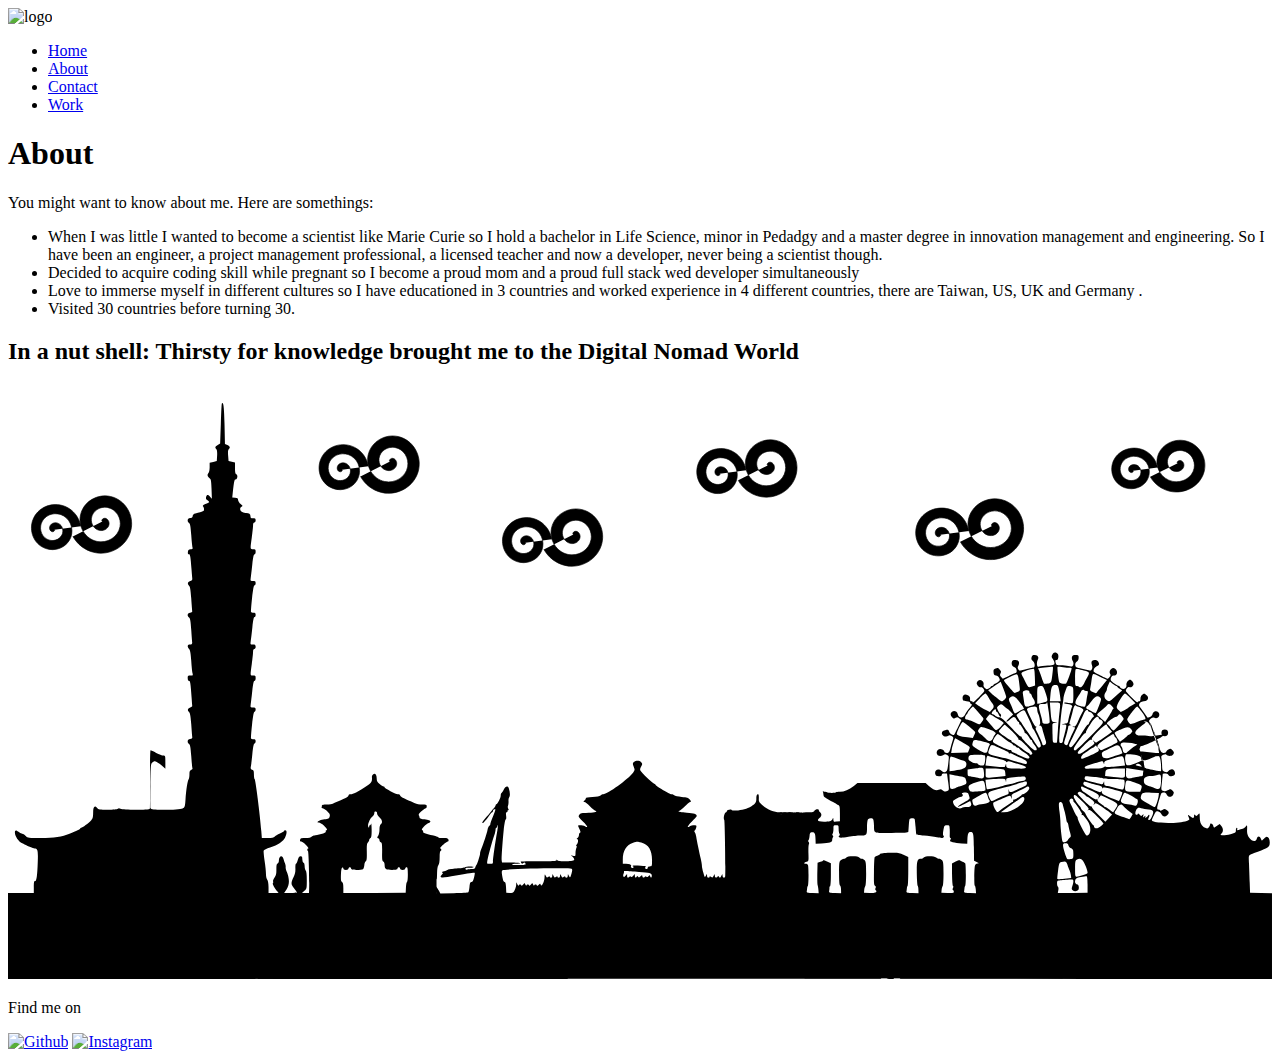
==== commit da07420e: "add target:blank on footer links" ====
--- a/about.html
+++ b/about.html
@@ -1,5 +1,5 @@
 <!DOCTYPE HTML>
-<HTML>
+<html>
     <head>
         <meta charset="utf-8" name="viewport" content="width=device-width, initial-scale=1">
         <title> PeiLin Shiau Porfolio </title>
@@ -19,7 +19,6 @@
     <img src="img/Logo B&W.jpg" alt="logo" class="page-header__item" >
     <nav class="main-navigation page-header__item">
       <ul role="menubar" class="navigation-list">
-          <ul role="menubar" class="navigation-list">
             <li role="presentation">
               <a href="index.html" role="menuitem" class="navigation-list">Home</a>
             </li>
@@ -39,15 +38,13 @@
         <h1>About</h1>
         <p> You might want to know about me. Here are somethings:</p>
         <ul class="about-list">
-            <li>When I was little I wanted to become a scientist like Marie Curie so I hold a bachelor of science in Life Science, minor in Pedadgy and a master degree in innovation management and engineering. So I have been an engineer, a project management professional, a licensed  teacher and now a developer, never being a scientist though.</li>
+            <li>When I was little I wanted to become a scientist like Marie Curie so I hold a bachelor in Life Science, minor in Pedadgy and a master degree in innovation management and engineering. So I have been an engineer, a project management professional, a licensed  teacher and now a developer, never being a scientist though.</li>
             <li>Decided to acquire coding skill while pregnant so I become a proud mom and a proud full stack wed developer simultaneously</li>
-            <li>Love to immerse myself in different cultures so I have educationed and worked experience in 3 different countries, Taiwan, UK and Germany.</li>
-            <li>Traveled to 30 countries before turning 30. Looking forward to when turning 40 how many places I can visit and explore.</li>
+            <li>Love to immerse myself in different cultures so I have educationed in 3 countries and worked experience in 4 different countries, there are Taiwan, US, UK and Germany .</li>
+            <li>Visited 30 countries before turning 30.</li>
           </ul>
-        <p>In a nut shell: Thirsty for knowledge brought me to the Digital Nomad World </p>
+        <h2>In a nut shell: Thirsty for knowledge brought me to the Digital Nomad World </h2>
        
-         <!-- Add CV here -->
-         <a href="placeholder" class="button" download>Download my CV</a><br>
          <br>
          <!--hometown animation-->
        
@@ -89,7 +86,7 @@
            <path d="m92.538 223.52c0.98005 1.4633-1.3401 2.4691-2.4418 2.3016-2.8126-0.42764-3.7561-3.812-2.8978-6.1685 1.4407-3.9553 6.3153-5.1465 9.8951-3.4939 5.108 2.358 6.5637 8.8421 4.0901 13.622-3.2448 6.2696-11.378 7.9928-17.349 4.6862-7.4363-4.1183-9.4282-13.918-5.2823-21.075 4.9851-8.606 16.461-10.867 24.802-5.8785 9.7777 5.8479 12.309 19.005 6.4746 28.529-6.7082 10.951-21.55 13.752-32.255 7.0708-12.124-7.5669-15.196-24.096-7.6669-35.982 8.4243-13.299 26.643-16.641 39.709-8.2631 7.1639 4.5936 12.104 12.17 13.573 20.537"/>
            <path transform="translate(34.206 -6.5153)" d="m114.09 220.48c-1.7464-1.3167 0.56483-3.4427 1.9254-3.6956 3.4735-0.64554 5.9604 2.9394 5.9148 6.0534-0.0767 5.227-5.3085 8.6122-10.182 8.1339-6.9532-0.68249-11.305-7.6944-10.353-14.31 1.2489-8.6774 10.086-14.016 18.438-12.572 10.402 1.7977 16.735 12.48 14.791 22.566-2.3373 12.128-14.875 19.46-26.694 17.011-13.854-2.8715-22.189-17.271-19.23-30.822 3.4022-15.58 19.668-24.919 34.95-21.449 17.308 3.9306 27.652 22.066 23.668 39.078-4.4573 19.035-24.463 30.385-43.206 25.887-10.276-2.4662-19.161-9.3377-24.297-18.554"/>
           </g>
-          <g class="cloud-down"transform="translate(312.62 35.357)">
+          <g class="cloud-down" transform="translate(312.62 35.357)">
            <path d="m92.538 223.52c0.98005 1.4633-1.3401 2.4691-2.4418 2.3016-2.8126-0.42764-3.7561-3.812-2.8978-6.1685 1.4407-3.9553 6.3153-5.1465 9.8951-3.4939 5.108 2.358 6.5637 8.8421 4.0901 13.622-3.2448 6.2696-11.378 7.9928-17.349 4.6862-7.4363-4.1183-9.4282-13.918-5.2823-21.075 4.9851-8.606 16.461-10.867 24.802-5.8785 9.7777 5.8479 12.309 19.005 6.4746 28.529-6.7082 10.951-21.55 13.752-32.255 7.0708-12.124-7.5669-15.196-24.096-7.6669-35.982 8.4243-13.299 26.643-16.641 39.709-8.2631 7.1639 4.5936 12.104 12.17 13.573 20.537"/>
            <path transform="translate(34.206 -6.5153)" d="m114.09 220.48c-1.7464-1.3167 0.56483-3.4427 1.9254-3.6956 3.4735-0.64554 5.9604 2.9394 5.9148 6.0534-0.0767 5.227-5.3085 8.6122-10.182 8.1339-6.9532-0.68249-11.305-7.6944-10.353-14.31 1.2489-8.6774 10.086-14.016 18.438-12.572 10.402 1.7977 16.735 12.48 14.791 22.566-2.3373 12.128-14.875 19.46-26.694 17.011-13.854-2.8715-22.189-17.271-19.23-30.822 3.4022-15.58 19.668-24.919 34.95-21.449 17.308 3.9306 27.652 22.066 23.668 39.078-4.4573 19.035-24.463 30.385-43.206 25.887-10.276-2.4662-19.161-9.3377-24.297-18.554"/>
           </g>
@@ -109,7 +106,7 @@
            <path d="m92.538 223.52c0.98005 1.4633-1.3401 2.4691-2.4418 2.3016-2.8126-0.42764-3.7561-3.812-2.8978-6.1685 1.4407-3.9553 6.3153-5.1465 9.8951-3.4939 5.108 2.358 6.5637 8.8421 4.0901 13.622-3.2448 6.2696-11.378 7.9928-17.349 4.6862-7.4363-4.1183-9.4282-13.918-5.2823-21.075 4.9851-8.606 16.461-10.867 24.802-5.8785 9.7777 5.8479 12.309 19.005 6.4746 28.529-6.7082 10.951-21.55 13.752-32.255 7.0708-12.124-7.5669-15.196-24.096-7.6669-35.982 8.4243-13.299 26.643-16.641 39.709-8.2631 7.1639 4.5936 12.104 12.17 13.573 20.537"/>
            <path transform="translate(34.206 -6.5153)" d="m114.09 220.48c-1.7464-1.3167 0.56483-3.4427 1.9254-3.6956 3.4735-0.64554 5.9604 2.9394 5.9148 6.0534-0.0767 5.227-5.3085 8.6122-10.182 8.1339-6.9532-0.68249-11.305-7.6944-10.353-14.31 1.2489-8.6774 10.086-14.016 18.438-12.572 10.402 1.7977 16.735 12.48 14.791 22.566-2.3373 12.128-14.875 19.46-26.694 17.011-13.854-2.8715-22.189-17.271-19.23-30.822 3.4022-15.58 19.668-24.919 34.95-21.449 17.308 3.9306 27.652 22.066 23.668 39.078-4.4573 19.035-24.463 30.385-43.206 25.887-10.276-2.4662-19.161-9.3377-24.297-18.554"/>
           </g>
-         </g>
+          </g>
         </svg>
         
 
@@ -117,14 +114,14 @@
    
     </main>
     <footer class="page-footer">
-        <p>Find me on</p>
-        <div class="social-media">
-        <!--Github logo-->
-        <a href="https://github.com/Pshiau"><img src="img/github_icon.svg" alt="Github"></a>
-        <!--Linkedin logo-->
-        <a href="https://www.linkedin.com/in/peilin-shiau/"><img src="img/linkedin_icon.svg" alt="Instagram"></a>
-        </div>
-      </footer>
+      <p>Find me on</p>
+      <div class="social-media">
+      <!--Github logo-->
+      <a href="https://github.com/Pshiau" target="blank"><img src="img/github_icon.svg" alt="Github"></a>
+      <!--Linkedin logo-->
+      <a href="https://www.linkedin.com/in/peilin-shiau/" target="blank"><img src="img/linkedin_icon.svg" alt="Instagram"></a>
+      </div>
+    </footer>
 <script src="js/tota11y.min.js"></script>
 </body>
 
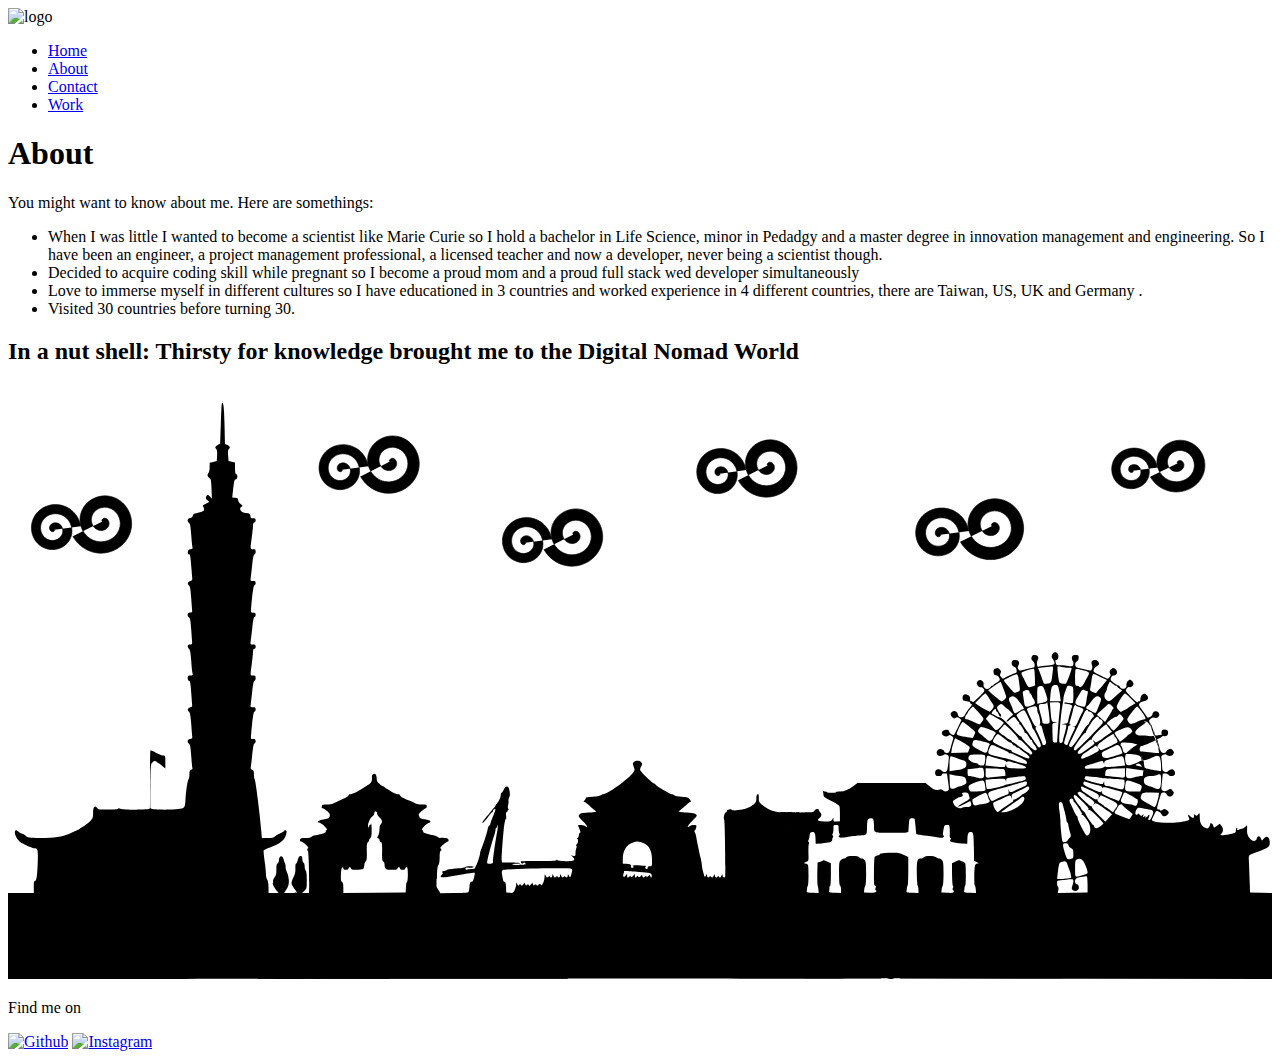
==== commit f8c917af: "add main content class" ====
--- a/about.html
+++ b/about.html
@@ -48,66 +48,8 @@
          <br>
          <!--hometown animation-->
        
-        <svg class="about-photo" alt="taipei_skyline"    
-       width="auto" preserveAspectRatio="xMidYMid" version="1.0" viewBox="0 0 1470 670.03" xmlns="http://www.w3.org/2000/svg">
-         <metadata>Created by potrace 1.16, written by Peter Selinger 2001-2019</metadata>
-         <g class="skyline" transform="translate(-15 -40.006)">
-          <g class="skyline" transform="matrix(.1 0 0 -.1 0 850)">
-           <path d="m2637 8093c-3-4-8-111-12-237l-8-228-28-17c-31-17-36-33-16-49 8-7 11-32 9-74l-4-64-41-10-42-9v-52c0-29-6-58-12-64-19-19-16-45 8-61 19-12 22-25 26-128l4-115-19 23c-25 28-39 28-48 0-5-16-1-27 16-40 13-10 21-20 19-21-2-2-21-11-43-21-28-13-35-21-27-29 6-6 11-21 11-34 0-22-7-26-102-47-18-4-28-14-30-29-2-16-11-23-30-25-32-4-39-37-12-57 13-9 18-41 25-141 5-71 12-136 15-146 4-12-2-17-23-20-22-2-29-9-31-30-2-20 1-28 12-28 15 0 19-24 31-185 3-44 7-89 8-99 1-14-6-22-23-26-30-7-38-37-15-54 13-9 18-41 26-150 5-76 11-143 12-150 1-6-10-12-25-14-32-4-39-37-12-57 13-9 18-41 25-144 5-73 10-136 10-139 4-23-4-32-26-32-29 0-34-24-9-51 12-13 19-50 25-137 4-66 11-131 15-146 6-24 4-26-25-26-28 0-31-3-31-30 0-19 5-30 14-30 15 0 20-29 31-195 4-49 7-93 8-99 1-5-9-12-23-16-30-7-38-37-15-53 12-10 18-41 26-142 5-72 10-139 12-150 1-15-5-21-25-23-32-4-39-37-12-57 13-9 18-41 25-141 5-71 11-135 14-142 3-8-3-16-15-19-16-4-20-14-20-52 0-26-4-51-9-56-12-12-29-120-37-238-6-83-7-88-34-102-38-19-349-22-368-3-9 9-12 9-12 0 0-16-312-17-342-1-14 8-23 8-31 0-7-7-54-11-117-11-93 0-108 2-123 20-30 35-47 15-47-55 0-50-4-67-22-87-31-33-103-88-117-88-6 0-11-3-11-8 0-7-41-27-125-62-85-35-181-50-331-50-147 0-152 1-178 25-15 14-33 25-40 25s-25 9-39 20c-34 27-47 25-47-6 0-43 43-106 85-125 11-5 27-13 35-18 32-18 91-41 109-41 37 0 42-22 37-157-6-166-14-223-32-223-11 0-14-17-14-70v-70h-300v-1e3h1724c948 0 1731 3 1740 6 12 5 10 10-11 29l-27 22 24 13c22 12 27 10 56-24 22-25 43-39 68-43 62-10 68 1 25 48-23 25-44 39-53 36-19-8-49 26-35 40 7 7 2 20-16 41-19 23-25 38-20 53 7 20 9 19 45-16l37-37 37 32c42 37 44 46 15 76-16 17-20 30-14 51l7 28 30-37c34-43 43-45 70-21 17 16 20 16 35 0 16-15 15-18-5-40l-22-23 50-56c55-62 79-75 108-59 15 8 23 6 36-8 16-18 16-20-6-35-48-34-80-22-157 56l-70 73-36-35c-19-19-35-37-35-41 0-3 23-32 52-63 46-50 56-57 92-58 178-4 6394-7 6405-3s10 9-5 20c-18 13-18 15-2 31 17 17 19 16 52-19 27-29 41-37 69-37 20 0 38 4 41 8 8 13-51 65-64 57-14-9-41 25-35 44 3 7-5 28-18 45-22 29-26 66-7 66 5 0 21-16 36-35 14-19 30-35 34-35 3 0 24 15 45 33l37 33-25 30c-18 21-24 38-20 52 7 29 11 28 48-15l33-38 24 23c24 22 25 22 41 4s16-20-3-37c-11-10-20-23-20-30 0-19 107-115 127-115 11 0 24 5 31 12 8 8 15 8 27-2 24-20 18-36-21-55-49-23-79-9-144 66-28 32-57 59-64 59s-26-15-44-32l-31-33 43-50 44-50 2161-3 2161-2v999l-127 3-128 3-4 115c-2 63-6 161-8 217-5 116-15 99 85 137 151 57 154 60 156 114 1 50-25 81-52 60-9-7-22-20-29-28-10-13-13-11-22 13-13 34-39 35-47 3-19-76-117 0-114 87 3 69 2 72-17 50-10-11-30-23-45-26-14-4-33-10-42-13-12-5-15-2-10 10 3 9 1 16-5 16s-11-13-11-29c0-27-4-30-63-46-34-9-76-15-92-13-27 3-28 4-12 20 22 22 22 60-2 89l-19 24-31-22c-38-28-37-28-45 2-7 26-36 35-36 12 0-7-6-22-14-32-12-16-17-17-43-6-41 17-63 59-63 123-1 53-1 53-19 31-16-19-20-20-33-7s-15 12-14-7c1-30-15-33-42-9-28 27-34 25-22-6 13-33 15-30-22-44-59-20-203-30-300-20-99 10-115 17-100 46 5 11 17 35 27 56 16 33 19 35 44 27 14-5 31-19 36-32 13-28 41-33 66-11 26 23 24 40-6 60-23 15-27 15-50 0-14-9-25-12-25-6 0 5-6 10-14 10-30 0-29 7 12 147 13 47 18 53 41 53 18 0 29-7 36-22 15-34 58-36 75-3 12 23 12 28-8 48-22 21-23 21-56 3-27-14-38-16-55-7-17 10-20 18-16 54 3 23 7 62 9 87 3 25 5 48 5 53 2 14 62 7 67-8 8-21 61-19 72 2 14 24-6 63-33 63-12 0-30-9-39-19-14-16-23-18-44-10-25 9-28 14-30 72-1 34-5 74-8 88-4 20 0 28 22 38 17 7 29 8 33 2 12-19 58-23 75-6 21 22 20 38-4 60-18 16-23 17-45 5-14-7-25-19-25-27s-11-13-28-13c-28 0-42 20-56 84-12 48-18 21-8-33l9-51-36-1-184.68 20.936 29-100.18c22-25.062 173.68 55.247 163.68 48.247s-8-8 8-5c19 4 24-1 33-31 5-21 10-61 10-91v-54l-52 7c-29 4-70 12-90 18-45 13-68-4-68-51 0-25-4-31-20-31-12 0-50-7-85-16-84-21-97-12-93 60l3 51 201.74-31.249c74-3 32.564 29.686-6.436 41.686-43 14-125.31 16.563-62.308 38.563 35 13 67.811-73.308 82.811-87.308 15-15-10.811 71.308-10.811 95.308 0 15-3 29-7 31-5 3-35-8-68-25-33-16-76-30-95-31-33-2-35 0-44 42-6 29-6 53 1 72 10 26 9 29-7 29-14 0-21 10-26 35-3 19-10 38-15 41-17 10-9.991 43.404 10 44 163.37 4.8748 199.06-40.684 214.37-43.434 66.372 14.187 353.8 153.12 242.24 134.49l-430.61-62.06c157.24-37.685 134.24-31.438 288.93-3.3738 143.74 80.247-223.93 49.374-223.93 53.374 0 3-41.185-156.18 218.43-28.748 18.001 11 95.744-38.727-77.245 18.499 6-9-81.183 23.249-81.183 41.249 0 19 8.688 36 52.688 70 54 40 79.312 60 61.312 60-4 0-88.06 11.686-118.06-13.314-56-47-25.94-87.686-25.94-61.686 0 8 14.499 10.125 7.499 10.125-21 0-11.499 26.875 29.501 41.875 121 45 139 40 178-46 16-33-17.185 59.869-10.185 56.869 10-4 45.56-128.18 6.312 0.063 41.748-126.37 113.23-347.95 104.49-325.42-146.49 377.86-113.62 334.49-117.62 335.49-14 6-8 24 14 42 17 13 28 15 40 9 26-14 58 6 58 36 0 31-32 50-60 35-11-6-20-20-20-31 0-16-33-39-56-39-2 0-20 24-39 54-19 29-42 61-51 71-26 26-2 63 44 67 58 5 69 51 19 82-23 14-57-19-57-56 0-17-5-28-14-28-8 0-16-4-18-10-4-12-138 118-138 134 1 19 28 48 39 42 16-11 51 13 51 34 0 19-25 50-41 50-20 0-47-38-42-61 6-32-28-54-57-39-11 6-20 15-20 20 0 6-5 10-10 10-11 0-63 34-89 58-18 17 1 62 27 62 42 0 55 45 21 76-15 13-24 16-36 8-29-18-39-42-26-63 10-15 8-23-8-40-11-12-23-20-27-18s-38 19-77 37c-38 19-73 38-76 43-12 17 3 47 32 64 32 19 34 25 19 54-7 12-21 19-41 19-35 0-47-21-33-59 7-17 6-33-1-47-10-20-12-20-65-7-30 8-71 17-90 21-28 6-36 12-38 34-2 17 4 31 16 40 20 14 25 28 23 61-1 13-10 17-36 17-29 0-36-4-41-25-4-15-1-32 7-42 15-17 13-54-3-64-6-4-26-3-47 2-20 5-59 9-87 9-45 0-52 3-58 23-8 32-8 37 8 37 19 0 29 46 16 70-12 22-43 26-57 8-20-27-21-46-2-66 10-12 19-32 19-45 0-23-4-24-77-30-43-3-88-9-99-12-18-6-22-2-27 21-3 16 1 40 8 54 18 35 3 60-35 60-24 0-31-5-36-27-5-20-2-30 14-44 14-11 22-29 22-47 0-26-4-30-37-35-21-4-60-13-88-20-47-13-51-13-64 5-11 16-11 24-1 43 20 37 5 65-35 65-29 0-36-4-41-25-7-28 7-51 37-60 21-7 28-65 8-65-6 0-42-15-80-34l-70-34-19 20c-15 17-17 25-7 45 9 20 7 27-11 45-18 19-25 20-47 10s-26-18-23-45c2-26 8-33 28-35 15-2 30-13 37-29 11-22 10-28-10-44-12-10-30-21-39-24-10-4-18-11-18-16s-7-9-15-9-15-4-15-8c0-5-11-15-25-22-22-12-27-11-45 5-13 12-18 25-14 40 3 13-1 29-11 39-26 25-55 18-68-17-8-21 28-61 49-53 8 3 21-5 30-19 16-25 15-26-55-96-39-39-71-66-71-60s-7 11-15 11c-15 0-19 10-16 40 1 9-11 23-26 32-37 22-66 3-61-39 3-25 7-28 46-31 28-2 42-8 42-18 0-8 5-14 10-14 16 0 12-13-12-41-25-28-42-52-59-86-23-43-73-39-83 7-9 46-68 52-82 8-4-14 1-27 15-42 18-18 24-19 42-8 17 11 24 10 44-6l23-19-40-84c-23-46-42-86-44-88-10-12-53 12-58 35-6 21-12 25-38 22-38-4-58-30-42-55 14-22 50-29 70-13 11 10 19 9 38-4 21-13 23-19 15-43-5-16-17-56-26-90-16-58-20-63-45-63-17 0-28 5-28 13s-11 19-24 26c-30 17-66-3-66-37s42-50 74-29c20 14 29 14 48 4 23-12 23-13 13-101-9-77-13-90-32-97-15-5-28-2-44 12-41 36-87 14-75-36 5-21 12-25 41-25 24 0 35 5 35 15s10 15 30 15c17 0 30-1 31-2 0-2 6-45 13-96 11-86 11-94-5-103-25-13-40-11-61 8-15 13-23 14-44 5-29-14-62 0-118 48l-34 30h-793l-42-33c-58-46-110-67-162-67-25 0-45-3-45-7 0-10-97-10-106 0-4 4-15 7-25 7-9 0-19 3-22 8-2 4-2 0 1-8 2-8 5-26 6-39 1-19 16-31 71-60 39-20 72-38 75-41s14-10 25-16c18-10 20-22 20-100v-89l-37-3c-36-3-38-1-39 25 0 16-3 22-6 13-14-34-32-41-103-39-75 2-86 12-50 44 24 21 26 48 5 65-8 7-15 18-15 25 0 18-44 12-52-7-6-15-20-18-73-18-37 0-65-4-65-10 0-5-7-10-15-10s-15 5-15 10c0 6-12 10-26 10-26 0-26-1-10-25 19-29 20-35 5-35-6 0-22 13-36 30-15 18-34 30-49 30-31 0-30-8 6-56 33-44 36-54 16-54-7 0-26 18-41 40-29 42-65 54-65 22 0-10 14-37 30-59 20-27 27-44 20-48-13-8-11-11-60 55-38 52-43 70-15 70 7 0 15 7 19 15 4 12-3 15-32 15-59 0-141 34-194 80-44 38-48 45-46 81 1 21-1 41-4 45-14 14-27-9-25-46 1-46-14-65-83-103-49-27-192-48-204-29-8 13-56 2-56-13 0-7-6-15-14-18-16-6-29-79-16-87 7-4 16-544 11-652-1-27-31-22-31 5-1 21-1 21-12 2-16-30-18-31-29-15-8 11-12 12-16 3-8-22-33-14-33 10-1 21-1 21-12 2-16-29-16-29-33-15-10 8-15 9-15 1 0-6-7-11-15-11-9 0-15 9-15 23l-1 22-13-24c-12-22-13-21-29 36-10 33-17 70-17 82 0 13-6 50-14 84-19 82-44 202-52 252-3 22-11 46-17 53-7 9-7 16 0 20 5 4 13 19 17 35 6 25 4 27-24 27-17 0-39-5-50-12-42-27-29 4 24 56 31 30 56 59 56 64 0 21-30 31-115 37-89 6-114 13-85 23 8 3 35 25 60 50 25 24 52 47 62 51 15 5 15 8-3 30-17 20-32 25-94 30-41 4-80 12-87 19-6 6-20 12-30 12-21 0-188 98-188 111 0 5-4 9-9 9-16 0-119 94-158 143-16 20-16 26 2 61 14 26 14 31-1 48-21 22-61 23-85 2-15-14-16-18-2-54s14-39-8-70c-56-75-298-250-346-250-9 0-24-6-32-14-10-9-44-16-93-17-53-2-78-7-78-15 0-7-7-20-16-28-14-15-14-16 0-16 9 0 37-22 63-49 27-26 55-51 63-53 37-13-13-22-145-27-19-1-35-9-43-22-12-18-8-25 44-75 54-51 67-83 24-56-20 12-80 17-80 6 0-3 8-22 17-42 12-26 14-37 5-40-7-2-12-14-12-27s-8-29-17-34c-10-6-12-11-5-11 17 0 15-46-4-64-8-9-11-16-5-16 7 0 7-8 1-26-6-14-10-41-10-60 0-35-1-35-32-30-18 3-26 3-18 0 22-9 39-34 34-49-7-18-184-20-196-2-6 9-8 9-8 0s-53-12-206-12c-114 0-208-2-210-3-2-2 1-10 6-18 7-11 11-11 23-1 11 9 17 9 22 1 4-6 5-13 3-16-9-8-148-11-154-3-3 5 18 9 47 9s49 3 45 7-53 7-109 8h-102l-4 30c-3 25 11 224 24 350 8 72 18 125 25 125 5 0 6 18 3 40-4 26-2 40 6 40 6 0 11 7 11 16 0 8 5 12 11 9 6-4 5 1-2 13-7 11-9 27-4 38 4 11 7 34 6 52-2 18 2 39 8 46 12 14 10 62-4 104-11 33-40 27-59-13-9-19-21-37-26-40-6-3-10-18-10-32 0-25-36-94-52-101-4-2-8-8-8-13s-8-17-17-28c-10-10-28-31-40-47s-40-49-62-73-38-48-35-53c6-10 30 14 77 80 17 23 34 42 39 42 4 0 8 6 8 14s7 16 15 20c20 7 19 2-15-83-17-40-30-79-30-86s-6-18-14-24-16-26-19-44c-5-33-49-168-73-225-8-18-14-40-14-50 0-20-28-110-41-132-5-8-12-23-15-32-4-12-17-18-38-18-17 0-41-3-53-6-16-5-23-2-23 9 0 10 10 14 39 12 22-1 45 2 53 6 8 5-6 9-38 9-27 0-55-5-60-10-6-6-50-12-98-14-48-3-92-9-99-14s-27-13-46-17c-23-5-29-10-21-15 11-7 10-12-3-25-41-41-9-43 163-11 110 21 214 36 218 31 2-2-1-27-8-54-9-37-17-51-30-51-14 0-18-11-23-56-3-31-9-60-14-65-4-4-79-9-167-10l-158-3-16 30c-16 31-61 87-154 195-32 37-58 69-58 72 0 4 9 11 19 16 16 9 29-1 87-69 38-44 72-80 76-80 5 0 8 33 8 73 1 47 6 79 15 91 10 13 15 44 15 93 0 42 4 73 10 73 15 0 12 30-2 30-17 1 71 80 87 80 8 0 11 8 8 20-4 16-14 20-47 21-22 1-45 1-50 0-4-1-19 5-32 14-13 8-34 15-46 16-36 1-130 34-121 42 4 5 1 12-7 17-12 7-9 15 15 41 17 17 42 37 57 43 40 17 21 35-47 44-33 4-59 12-58 17 0 6-3 18-8 27-7 13 0 24 32 52 23 19 44 34 48 33 7-2 11 7 11 28 0 11-13 15-54 15-30 0-67 7-83 15-15 8-46 22-68 30-74 30-105 48-105 62 0 7-11 13-27 13-16 1-46 12-68 25-22 14-50 30-62 37-13 6-23 15-23 20 0 4-6 8-12 8-7 0-28 13-46 28-27 23-34 35-34 65 0 43-20 66-43 47-8-6-14-19-13-28 4-53-3-68-48-97-126-83-169-105-199-105-15 0-25-6-25-14 0-14-59-45-140-76-19-7-39-17-44-22-6-4-36-8-68-8-45 0-58-3-58-15 0-8-1-18-2-22-2-3 5-7 16-9 10-1 33-17 51-34 27-26 32-37 26-58-7-24-14-28-60-34-54-6-107-38-66-38 11 0 37-16 58-35 36-35 47-55 27-55-5 0-7-6-4-14 3-9-13-18-54-30-32-9-68-16-79-16s-26-7-33-15c-8-10-31-15-70-15-49 0-58-3-63-20-4-14 0-20 12-20 9 0 35-18 56-40s34-40 27-40c-14 0-16-27-3-32 8-3 17-329 13-445l-2-43h-81l28 26c27 25 28 29 28 125 0 65-4 102-13 111-6 6-12 29-12 49 0 21-5 39-12 41-10 4-14 20-17 66-1 6-9 12-20 12-13 0-22-12-31-45-7-25-16-45-21-45s-8-24-7-52c2-37-4-67-19-98-35-74-34-85 3-134 19-25 34-47 34-50s-34-6-75-6h-74l28 43c38 55 37 128-2 217-5 14-9 34-8 44 2 10-2 28-7 40-6 12-13 34-17 49-12 56-55 43-55-16 0-15-7-30-15-33-11-5-14-22-14-69 1-50-3-69-21-93-13-17-20-37-17-46 3-8 2-18-3-21-10-6 34-81 60-102 12-10 3-12-47-13h-63v68c-1 43-6 74-15 86-8 11-15 41-15 68 0 26-7 95-16 153-8 59-13 112-11 119 3 7 36 23 74 36 93 31 157 74 177 120s21 80 1 80c-8 0-15-4-15-9s-22-18-48-29c-27-12-55-28-62-37-9-11-31-15-80-15h-68l-6 78c-16 195-67 602-78 608-4 3-8 27-8 54 0 41-3 50-21 55-15 5-19 13-16 28 3 12 11 79 18 150 9 91 17 127 26 127 7 0 13 11 13 25 0 20-5 25-24 25-14 0-27 4-30 8-2 4 3 76 12 160 12 107 20 152 29 152 7 0 13 11 13 25 0 21-5 25-31 25-31 0-31 1-26 38 3 20 11 90 18 155 9 83 17 117 26 117 8 0 13 12 13 30 0 27-3 30-30 30-35 0-34-8-15 135 8 61 15 125 15 143 0 22 5 32 15 32 9 0 15 9 15 25 0 21-5 25-31 25-31 0-32 0-26 43 4 23 12 95 19 160 9 82 16 117 25 117 7 0 13 11 13 25 0 20-5 25-24 25-14 0-27 4-30 8-2 4 3 76 12 160 12 107 20 152 29 152 7 0 13 11 13 25 0 21-5 25-31 25-31 0-31 1-26 38 3 20 11 90 18 155 9 83 17 117 26 117 8 0 13 12 13 30 0 27-3 30-30 30-35 0-34-8-15 135 8 61 15 125 15 143 0 22 5 32 15 32 9 0 15 9 15 25 0 21-5 25-30 25s-30 4-30 24c0 24-16 36-50 36-11 0-31 5-45 12-29 13-34 52-8 62 15 6 13 10-11 30-16 12-29 33-30 47-1 20-7 25-35 27l-33 3 6 57c17 143 19 152 32 152 22 0 30 51 10 62-12 7-16 24-16 73v63l-37 9-38 9-5 63c-4 43-1 66 7 73 21 17 15 35-16 49l-28 13-5 229c-5 205-13 270-31 240zm9661-3130c-13-117-15-120-55-126-20-4-39-4-43-2-4 3-18 37-31 77-12 40-27 79-32 86-6 7-8 14-6 16 5 4 162 22 170 19 3-1 2-33-3-70zm185 57c20 0 37-3 37-7 0-19-55-169-64-175-12-8-66-1-78 11-8 7-28 172-22 182 2 4 23 3 46-2 24-4 60-8 81-9zm-391-107 3-98-34-12c-19-7-38-10-43-7-4 3-20 29-34 57-14 29-32 63-40 77-10 20-11 28-1 37 11 10 101 38 134 42 9 1 13-27 15-96zm568 75c70-16 73-22 42-79-15-28-33-60-39-73-20-37-42-51-55-38-7 7-20 12-30 12-16 0-18 10-18 93 0 52 3 97 7 101s17 4 28 1c11-4 40-11 65-17zm-759-83c4-22 10-65 13-95 7-56 7-56-26-72-33-15-33-15-63 20-16 20-45 53-64 74s-31 42-27 46c16 15 132 70 146 68 9-1 17-17 21-41zm897 36c9-5 43-21 75-36l58-26-38-47c-20-26-43-53-50-60s-19-22-26-32c-13-19-15-19-50-2-29 13-36 21-32 37 3 11 10 51 15 88 12 89 16 95 48 78zm-1039-259c1-15-38-51-54-52-6 0-25 14-43 30-18 17-35 30-37 30s-20 15-40 34l-36 34 48 34c26 19 59 41 73 50l25 16 32-82c17-44 32-87 32-94zm1280 128c6 0 11-3 11-7 0-5 13-17 29-27l29-20-35-30c-20-17-52-46-72-63-42-38-48-39-78-14-26 22-30 58-8 87 8 10 15 27 15 36 0 10 8 33 17 52l17 36 32-25c18-14 37-25 43-25zm-670-27c6-21 13-64 17-95l7-58h-126l6 68c8 97 20 122 56 122 26 0 32-5 40-37zm-159-35c36-104 36-113 3-126-15-5-43-13-60-16l-33-5v99c0 85 2 99 18 103 44 12 50 7 72-55zm308 56c21-6 22-11 22-100 0-68-3-94-12-95-19-2-50 1-75 7-13 2-23 0-23-6 0-5 17-10 39-10 35 0 68-19 56-32-6-6-35-110-44-158-6-32-10-36-46-41-38-6-39-6-7-8 32-1 33-2 27-38-4-21-13-58-20-83-8-25-15-56-17-70-2-17-9-25-23-25-17 0-20 6-19 40 1 81 24 331 34 380 6 28 12 68 14 90 1 22 9 56 16 75s17 45 21 58c9 23 19 26 57 16zm-488-70c0-8 4-14 9-14s13-10 17-22c3-13 12-30 19-38s15-26 17-40c3-22-3-27-47-42-61-20-70-14-79 50-3 26-9 63-12 82-5 32-3 37 23 46 30 11 53 2 53-22zm663 16c17 0 18-5 13-32-4-18-11-57-15-86s-12-57-17-62c-12-12-95 12-107 31-9 15 1 46 33 94 11 17 23 37 27 45 10 22 26 31 37 20 6-6 19-10 29-10zm-1138-77c15-27 33-55 40-63 24-30 24-48-1-76l-26-27-45 24c-55 29-71 39-102 61l-24 17 54 55c30 31 59 56 66 56 6 0 23-21 38-47zm1653-10 54-56-38-23c-22-13-43-26-49-31-5-4-27-17-47-28l-37-19-26 24c-18 17-23 30-19 44 13 42 79 145 93 146 8 0 39-25 69-57zm-1310-20c54-66 77-103 63-103-6 0-29-11-51-25s-44-25-49-25-17 21-26 48c-9 26-23 59-31 74-19 35-18 55 4 67 32 19 50 11 90-36zm953 32c16-15 15-21-12-92-15-42-32-80-37-85-6-6-25 0-51 16-22 14-45 26-51 26-11 0-14 30-2 30 4 0 27 27 52 60 46 63 69 73 101 45zm-597-170c8-59 12-114 9-121-8-21-83-19-83 3 0 9-6 39-14 67-40 142-40 146 26 146 22 0 38 5 38 12 0 6 2 9 5 6 3-2 11-53 19-113zm124 107c10-7 10-27 2-98-6-49-15-150-20-224s-9-136-10-137c0-2-11-3-25-3-25 0-25 1-27 90-1 50-2 100-2 112-1 17 6 24 29 29l30 7-31 1c-38 1-40 8-50 137l-7 90 49 2c27 1 55-2 62-6zm-640-42c18-16 35-30 38-30s18-15 35-32l29-32-42-38c-23-20-39-40-35-44 3-4 21 7 39 25 40 39 54 39 76 1 9-16 20-30 25-30 4 0 7-7 7-15s3-15 8-15c10-1 58-80 55-91-2-5 3-9 10-9s23-18 36-40c12-22 26-40 32-40 5 0 9-5 9-11s14-29 31-50c30-39 31-59 2-59-17 0-153 132-153 149 0 6-5 11-11 11s-25 15-42 33c-163 172-183 190-210 192-15 2-36 10-46 19s-23 16-29 16c-17 0-15 17 5 40 21 24 33 26 33 5 0-8 4-15 9-15s14-13 21-30c7-16 16-30 21-30 12 0 11 27-1 35-5 3-17 21-26 40-16 34-16 35 7 55 31 25 29 25 67-10zm1252 4c16-16 21-28 14-32-6-4-13-14-16-23-3-8-22-41-43-73l-36-57-32 30c-18 17-40 36-51 44-17 12-15 16 35 58 28 24 59 52 68 62 21 23 33 22 61-9zm-390-7c14-3 33-12 43-19 17-13 17-16 3-43-9-17-31-61-49-100-28-61-35-70-57-68-22 1-22 1-2-4 25-5 25-6 13-31-16-31-61-130-71-156-10-28-17-31-39-17-10 7-11 16-3 42 26 84 42 147 42 162 0 11 9 17 23 18 17 1 18 2 4 6-12 3-16 11-12 22 15 48 37 129 42 156 6 35 24 60 32 47 3-5 17-12 31-15zm-480-34c0-13 5-33 10-43 20-37 31-123 18-132-10-5-8-8 4-8 11 0 20-11 24-27 3-16 12-50 21-78 8-27 18-62 23-77 5-16 3-31-3-37-15-15-37-14-37 1 0 10-45 113-71 160-12 24-11 36 4 41 6 2 5 3-4 2-11-2-30 27-62 95-26 53-47 102-47 108s21 18 48 25c53 16 72 9 72-30zm-693-20c26-32 54-64 60-71 13-14 9-27-21-65-14-18-16-18-53-2-21 9-53 23-71 31s-39 14-47 14c-19 0-19 34 0 54 8 8 15 17 15 21 0 9 54 75 62 75 3 0 28-26 55-57zm1908-4c46-63 55-89 31-89-8 0-47-13-87-30-73-29-73-29-92-9-10 11-19 28-20 38-1 17 101 151 116 151 4 0 27-27 52-61zm-1348-10c40-78 73-153 73-164 0-8 6-20 13-27 13-14 43-74 76-149 14-34 16-50 8-58-18-18-24-14-55 37-17 26-58 85-91 132-34 47-64 92-68 100s-9 17-13 20c-13 11-50 69-50 79 0 13 71 61 85 57 6-1 16-13 22-27zm723 21c0-5 6-10 13-10 29-1 70-52 50-62-12-5-53-66-53-78 0-5-4-10-9-10s-18-15-30-32c-12-18-36-56-54-84-17-27-49-73-70-102-32-43-42-50-57-42-17 9-14 18 35 117 29 60 67 140 85 178 18 39 39 85 47 103 14 30 43 45 43 22zm-1095-65c22-14 49-29 60-35 25-12 55-35 55-43 0-3-17-24-38-46-24-26-44-39-53-35-8 3-37 34-65 68l-51 62 21 27c11 15 22 27 25 27 4-1 24-12 46-25zm1494-1c24-30 27-23-48-111-25-29-50-53-55-53-6 0-22 16-35 35s-27 35-32 35-9 6-9 14c0 13 90 76 109 76 5 0 14 7 21 15 17 21 25 19 49-11zm-273-19c4-8 11-15 18-15 6 0 17-10 25-21 12-20 3-31-146-180-87-88-163-159-170-159-25 0-23 22 6 65 59 87 96 134 107 135 6 0 11 7 11 15s24 51 54 95c53 78 83 98 95 65zm-1527-83c24-20 56-46 69-58 25-21 25-22 9-56l-16-35-63 9c-35 4-78 13-96 19-27 9-32 14-26 32 15 49 57 127 68 127 6 0 31-17 55-38zm518-71c44-43 77-84 75-91-3-7 0-10 6-6 15 9 162-141 155-159-6-17-33-21-33-5 0 6-5 10-10 10-6 0-16 5-23 10-37 31-145 107-159 113-10 3-18 11-18 17 0 5-5 10-11 10s-28 14-49 30c-21 17-41 30-44 30s-15 9-27 21c-20 20-20 21-2 42 10 11 25 28 33 38s18 18 22 18c4 1 42-34 85-78zm1103 72c0-5 14-23 30-42l30-34-47-34c-27-18-55-39-63-46-9-7-22-16-30-20s-23-13-33-19c-15-11-20-10-33 6-8 11-14 15-14 10 0-6 4-14 10-20 14-14 2-27-88-88-71-49-85-55-97-43-11 12-2 25 65 92 51 51 82 75 91 70 8-6 10-4 4 4-5 9 19 40 71 92 70 71 104 94 104 72zm-1370-48c25-9 54-23 64-30 18-14 18-16 3-33-9-10-17-23-17-29 0-5-8-19-18-31-19-22-40-17-73 17-8 9-32 29-52 45-42 34-44 39-20 70 19 25 17 25 113-9zm1653 0c17-24 17-25-3-45-11-11-24-20-30-20-5 0-10-4-10-8 0-5-20-23-44-40l-44-32-31 45c-17 25-31 50-31 56 0 5 17 17 38 26 20 9 51 22 67 29 44 20 68 17 88-11zm-1492-95c30-22 59-44 66-50 7-5 17-10 22-10s16-9 24-20 16-18 19-15 11-1 18-10c7-8 19-15 26-15 8 0 14-3 14-7 0-5 27-26 60-48 58-39 71-57 50-70-6-4-43 9-83 28-39 19-82 37-94 41-13 4-23 14-23 21 0 8-6 12-14 9s-57 16-110 42c-84 41-95 50-90 68 8 24 45 76 54 76 4 0 31-18 61-40zm1296 20c3-11 9-20 13-20 5 0 13-13 18-29 11-31 23-23-132-97-57-28-58-28-73-9-15 20-15 19-8-2 5-20-3-27-89-68-105-50-116-53-116-27 0 16 32 52 46 52 3 0 23 14 44 30 21 17 41 30 45 30 3 0 14 7 23 16 15 15 16 15 23-2 6-17 7-16 10 5 3 18 28 41 89 83 47 32 89 58 93 58 5 0 11-9 14-20zm-1800-57c26-14 65-37 85-50 37-23 38-24 25-56l-13-32-98-3-97-3 6 38c6 37 36 133 42 133 1 0 24-12 50-27zm270-11c80-19 91-26 75-44-5-7-13-30-17-50-9-50-27-49-115 3-63 38-69 44-63 68 11 49 12 49 120 23zm183-69c109-50 120-55 120-65 0-5 4-6 10-3 5 3 22-1 37-9 16-8 58-29 96-46 50-24 67-37 67-52 0-17-4-19-32-13-33 7-106 28-163 47-16 6-48 14-70 18-44 8-140 34-167 45-22 9-23 24-1 74 19 43 16 43 103 4zm1423-13c9-22 17-44 17-50 0-5-19-14-42-21-24-6-60-18-81-25-59-22-103-18-111 9-11 41-6 46 62 77 37 17 74 35 82 40 33 20 55 11 73-30zm-1585-78c13-9 7-87-8-112-9-14-70-4-70 11 0 5-9 9-20 9-33 0-90 32-90 51 0 44 9 49 94 49 44 0 87-4 94-8zm97-22c22-6 66-19 98-27 31-9 57-21 57-27s4-6 11 1c8 8 22 8 53-2 22-8 69-22 104-32 44-13 62-22 60-33-3-12-20-14-98-12-121 4-130 7-131 40-1 21-2 22-6 7-3-11-8-23-12-27-4-5-56-2-115 4l-108 12 7 50c7 58 12 69 28 62 7-3 30-10 52-16zm1529-51 7-45-108-12c-62-6-112-7-117-2s-15 3-23-6c-10-9-40-15-94-16-43-1-89-2-101-2-13-1-24 6-26 15-2 11 14 20 60 33 35 10 82 24 106 32 41 13 43 12 52-9 9-22 9-22 9-1 1 17 13 24 64 39 34 9 80 23 102 30 50 16 60 7 69-56zm-1954 40c30-12 65-23 77-26 32-8 44-26 37-60-6-32-37-45-142-59l-52-7v71c0 70 6 102 19 102 3 0 31-9 61-21zm320-165c7-73-4-81-88-60-37 9-75 16-84 16-14 0-18 9-18 39v40l58 6c31 4 62 8 67 10 6 2 21 3 35 2 22-2 26-7 30-53zm215 37c26-5 30-11 33-42l3-36-101-12c-141-16-130-19-130 44v55l83-1c45-1 96-4 112-8zm1425-46c0-63 11-60-130-44l-101 12 3 36c4 43 18 48 146 50l82 1zm-1926-35c66-9 71-13 80-55 6-28 3-33-29-48-20-9-42-17-51-17-8 0-26-7-39-16-13-8-34-14-47-12-22 3-23 8-26 87l-3 83 28-6c15-4 54-11 87-16zm2346-34c0-85-9-116-34-116-11 0-34 7-50 15-15 8-35 15-43 15s-28 8-44 17c-23 14-29 24-29 50 0 38 24 52 88 54 20 0 46 4 57 9 47 20 55 13 55-44zm-1576 18c9-23-1-33-42-40-20-3-55-12-77-20s-53-16-70-17c-16-2-41-8-55-14-58-25-199-53-206-42-3 5-7 30-11 57l-5 49 62 6c35 4 87 7 116 7 47 0 53-3 57-22 4-21 4-20 6 3 1 26 4 27 89 36 127 15 129 14 136-3zm801 5c50-5 96-12 103-15 8-2 63-6 122-8 60-2 114-7 120-11 13-8 3-97-12-106-11-7-30-4-98 16-25 7-62 16-82 20-33 5-38 10-39 33 0 25-1 26-9 5-10-23-3-24-140 12-73 19-85 27-77 49 7 19 0 19 112 5zm-1272-97c5-30 6-57 2-60-4-4-44-9-91-11-82-3-84-3-96 24-16 35-4 53 47 72 123 45 127 44 138-25zm1741 34c84-29 89-34 75-74l-11-32h-76c-101 0-106 4-98 74 9 66 12 67 110 32zm-1254-9c0-18-10-27-42-41-24-10-67-30-96-43-55-26-66-24-76 12-3 11-3 3 0-17 3-23 1-38-6-38-9 0-123-49-162-71-28-14-35-11-52 25-28 58-22 69 42 88 87 25 145 41 162 44s107 30 165 49c57 19 65 18 65-8zm770-9c41-11 82-22 91-25s16-12 14-21c-1-10 0-11 2-4 5 15 23 15 77 1 50-13 150-42 155-46 6-4-33-103-41-103-4 0-33 12-65 26s-75 33-95 42c-25 11-38 24-38 37 0 14-3 16-8 7-10-15-23-11-136 42-64 30-74 38-69 56 4 14 11 19 22 15 8-3 49-15 91-27zm-743-44c7-18-50-73-74-74-7 0-13-3-13-7-1-11-80-59-91-55-5 1-9-5-9-13s-4-15-9-15c-8 0-129-84-160-111-11-10-17-9-28 7-37 48-48 104-19 104 6 0 47 18 91 39 44 22 84 37 88 34 5-3 13-15 18-27 7-17 8-15 3 11-5 30-3 32 63 62 37 17 79 38 93 46 32 19 39 19 47-1zm716-31c91-45 97-50 92-73l-6-25 15 22 16 21 52-24c158-75 159-75 115-138-12-17-23-33-24-35s-20 11-41 28c-22 17-45 31-51 31s-11 3-11 8c0 4-18 18-40 32-25 15-40 31-40 45s-3 16-9 7c-6-10-22-3-67 28-32 23-71 49-86 58-25 15-40 62-20 62 4 0 51-21 105-47zm-90-35c18-12 34-26 35-30 2-4 8-8 14-8s28-14 49-31c34-27 38-33 28-52-10-21-9-21 5-3 14 17 18 16 83-27 37-26 80-56 96-69l27-23-78-86-82 81c-49 48-78 85-74 92s3 8-4 4-45 26-91 72c-61 60-77 82-69 90 17 17 25 15 61-10zm-1338 2c4-6 10-23 15-39 8-27 5-30-68-71-42-24-71-45-65-47s41 12 77 32l66 36 9-23c12-32-4-48-51-48-22 0-47-4-57-10-38-20-101 28-101 76 0 13 72 54 94 54 8 0 16 7 20 15 3 8 1 15-5 15s-7 5-4 10c8 13 62 13 70 0zm228-30c5-19 13-41 19-47 18-22-10-41-70-48-31-3-67-10-79-15-25-10-37 1-46 41-5 20-2 28 16 37 12 6 45 25 72 41 28 16 56 29 64 28s19-18 24-37zm1628 25c19-9 48-24 64-35 17-11 36-23 43-26 15-7 16-38 2-64-8-15-16-17-33-11-12 5-48 11-79 15-65 8-86 26-71 59 6 12 15 34 22 50 12 32 10 31 52 12zm361-20c-5-49-35-135-46-135-6 1-29 12-51 25-22 14-49 29-60 35-43 21-57 38-50 62 14 46 23 49 119 46l91-3zm-887-71c77-78 84-88 63-98-7-3-3-3 9 0 17 4 37-11 97-72 42-42 76-80 76-83 0-8-33-36-58-50-24-13-52-5-52 15 0 8-4 14-8 14-8 0-92 123-92 135 0 3-11 16-25 29s-25 26-25 30-5 12-10 19c-70 83-94 137-61 137 6 0 44-34 86-76zm-675 31c0-60-147-155-237-155h-36l80 58c45 31 91 64 103 72s32 23 44 32c30 25 46 22 46-7zm570-20c0-8 4-15 8-17 12-5 92-122 92-135 0-6-3-13-7-16-5-2-2-2 6 0 14 3 20-3 67-69s39-168-12-168c-13 0-104 177-104 203 0 9-3 17-7 19-8 3-25 37-73 140-18 39-20 49-8 61 14 16 38 5 38-18zm-124-42c3-16 12-48 19-73 8-25 17-66 21-92 3-27 10-48 14-48s10-15 12-32c3-18 11-55 19-81 12-43 12-50-1-61-8-6-20-20-26-31s-22-21-36-23c-25-3-26-1-37 86-6 48-11 111-11 138s-5 86-11 131c-7 45-9 88-6 97 10 26 36 18 43-11zm696-12c2-5 29-30 61-56l57-46-17-30c-10-16-20-29-23-29s-30 9-60 21c-30 11-67 25-82 31-30 11-35 29-15 50 7 7 18 25 24 41 12 26 47 38 55 18zm303-49c37-5 51-12 53-26 5-24-29-96-45-96s-16 2-3 34c6 17 6 26 0 26s-10-3-10-8c0-4-9-13-20-19-17-11-18-10-13 5 6 15 5 16-12 2s-18-13-12 9c5 22 5 23-10 8-15-14-17-14-34 6-10 12-18 16-19 10 0-7-7-13-15-13-19 0-19 34 0 64 14 21 20 23 53 14 20-5 59-12 87-16zm-8973-45c-2-10 11-31 27-46 34-32 40-61 16-81-10-8-15-30-15-62 0-27-7-59-15-72-14-21-14-24 0-29 8-4 15-13 15-21s7-19 16-24c14-8 16-26 15-114-2-87 1-106 13-111 10-4 16-19 16-40 0-47 15-57 87-57 49 0 63 3 63 15 0 8 7 15 15 15s15-7 15-15c0-10 10-15 30-15s30 5 30 15c0 8 7 15 15 15 12 0 15-16 15-85 0-47-4-85-10-85-5 0-10-28-12-62l-3-63-362-3-363-2v59c0 44-4 62-15 69-13 7-15 24-13 87 2 52 7 80 16 83 6 2 12-3 12-12 0-11 9-16 30-16 20 0 30 5 30 15 0 8 7 15 15 15s15-7 15-15c0-12 14-15 63-15 34 0 68 4 75 8 7 5 14 25 16 46 1 21 9 42 17 46 11 7 13 32 12 109-2 77 1 102 12 111 8 7 15 18 15 25s7 18 15 25c11 9 15 33 14 99-1 47-3 78-6 69-2-10-9-18-14-18s-9-8-9-17c-1-17-1-17-10-1-13 21 21 102 49 120 12 7 21 23 21 36 0 17 5 22 18 20 10-2 16-11 14-21zm5772-74c3-10 6-38 7-63 4-98-15-90 205-90 148 0 194 3 195 13 0 6 3 39 5 72s6 66 9 73c5 13 51 17 59 4 2-4 7-46 11-92 3-46 8-86 10-88 2-3 41-8 87-13 46-4 114-14 151-20 58-11 70-10 78 2 5 8 4 15-2 17-9 4-7 34 7 100 3 17 11 22 34 22 29 0 30-2 32-47 1-27 1-60 0-75-1-16 3-28 8-28 7 0 7-6 0-20-9-17-6-20 27-29 21-5 67-11 103-14l66-4 2 60c3 57 12 77 37 77 32 0 36-18 38-176l2-159 30-14c28-14 29-15 8-18-14-3-25-14-28-26-9-40-10-227-1-230 4-1 9-22 11-45l3-43-71 3c-58 2-71 6-68 18 2 8 4 25 5 37s4 25 9 29c9 10 9 245-1 260-4 6-18 15-32 19s-27 11-30 16c-3 4-25-2-49-14l-43-22 1-130c1-72 6-131 11-133 6-2 6-11 0-22-7-13-7-21 0-25 5-3 10-13 10-21 0-12-14-14-72-12l-73 3 3 35c2 19 8 39 13 44 5 6 9 71 9 145 0 111-3 138-17 153-9 10-24 18-33 18s-25 7-36 15c-26 20-127 20-144 0-7-8-21-15-32-15-44 0-50-22-49-167 1-76 6-142 10-148 5-5 9-27 9-48l1-38-72 3c-58 2-71 6-68 18 2 8 4 25 5 37s4 25 9 29c4 4 7 81 7 171v163l-56 26c-51 23-66 25-161 22-62-2-107-8-111-14s-18-15-32-19-28-12-31-17c-4-6-7-82-8-169-2-135 0-160 13-165 11-4 13-11 6-23-6-12-5-22 2-29 22-22-7-33-73-30l-64 3 3 35c2 19 8 39 13 44 5 6 9 71 9 145 0 111-3 138-17 153-9 10-24 18-33 18-10 0-23 7-30 15-9 10-32 15-75 15s-66-5-75-15c-7-8-20-15-29-15-9-1-25-8-36-18-18-15-20-29-20-152 0-89 4-137 11-142 7-4 12-26 12-48l1-41-72 3c-58 2-71 6-68 18 2 8 4 25 4 38-1 12 3 22 8 22s9 60 9 133v133l-45 21c-25 11-45 17-45 13s-15-11-32-16l-33-10-3-124c-1-68 0-131 4-139 3-9 8-33 9-54l3-38-71 3c-58 2-71 6-68 18 2 8 4 25 5 37s4 25 9 29c8 9 10 215 1 238-3 9-15 16-25 16-28 0-23 17 7 24 25 7 26 7 23 99-2 51 1 99 5 106 5 7 3 18-3 24s-7 15-2 21 11 29 13 51c2 31 7 41 23 43 35 4 45-11 46-75l2-60 66 4c97 7 126 16 126 39 0 10 4 25 9 33s4 16-2 20c-7 4-8 12-2 21 6 8 10 34 10 58 0 40 1 42 30 42s30-2 30-42c0-24 4-50 10-58 6-9 5-17-3-22-9-5-9-10 0-19 8-8 34-7 106 5 52 9 112 16 133 16 82 0 84 3 84 94 0 50 5 87 12 94 18 18 56 15 62-5zm-4378-155c-20-110-46-296-46-330 0-25-3-28-35-28-36 0-36 0-30 38 9 53 55 221 81 297 8 23 14 51 14 63s5 22 10 22c6 0 10 8 10 17s3 14 6 11c3-4-1-44-10-90zm1679-109c84-23 125-90 125-205 0-72-1-74-25-74-16 0-25-6-25-15 0-8-7-15-15-15-18 0-20 29-2 32 6 1-22 4-63 7-81 6-110 3-90-9 9-5 9-9 1-14-15-9-33 3-25 16 10 15-16 28-58 28h-38v51c0 104 41 171 120 196 46 15 49 15 95 2zm4967-31c2-13 15-29 31-36 24-12 27-18 27-66 0-52-1-54-32-60-17-3-35-3-39 1-12 13-49 131-49 158 0 21 5 25 29 25 23 0 30-5 33-22zm178-195c29-50 53-124 43-133-12-12-100-40-123-40-18 0-20 7-20 95 0 79 3 96 18 104 34 20 59 12 82-26zm-190-30c6-21 18-51 25-68 7-16 15-43 17-60l3-30-78-8c-43-5-81-6-83-4-3 3 1 47 8 98 12 86 15 94 38 100 49 14 58 10 70-28zm-590-107v-74l68-13c37-7 70-14 75-15 4-1 14-2 24-3 14-1 14-3-2-21s-27-20-74-15c-31 4-63 9-72 11-31 9-30-26 1-64l30-37-22-17c-22-17-24-17-38 4-8 13-61 80-118 151-96 119-115 158-80 156 7 0 45-37 83-81 69-80 70-80 76-52 3 16 4 49 3 74-2 45 19 86 37 74 5-3 9-38 9-78zm-5174 56c8-5 7-21-3-57-15-49-15-49-29-25-13 25-13 25-14 3 0-14-6-23-15-23-8 0-15 5-15 11 0 8-5 7-15-1-17-14-17-14-33 15-11 19-11 19-12-2 0-14-6-23-15-23-8 0-15 5-15 11 0 8-5 7-15-1-17-14-17-14-33 15-11 19-11 19-12-2 0-14-6-23-15-23-8 0-15 5-15 11 0 8-5 7-15-1-17-14-17-14-33 15-10 17-11 15-12-20-1-50-33-117-44-90-6 17-7 17-26 0-12-10-20-13-20-7 0 16-30 15-31 0 0-7-5-3-11 9l-11 22-18-22c-10-12-18-16-19-9 0 6-7 12-15 12s-15-6-16-12c0-7-5-3-11 9l-11 22-18-22c-10-12-18-16-19-9 0 6-7 12-15 12s-15-6-15-12c-1-7-7-2-15 12l-14 25-1-27c0-15-8-43-17-63-16-33-20-36-58-33l-40 3-3 63c-2 44-7 62-17 62-7 0-16 12-19 28-17 85-17 100-4 108 25 17 781 32 804 16zm783-37c129-6 151-13 148-46-2-23-14-25-19-2-3 15-4 15-20 0-11-12-19-14-23-6-5 8-10 8-18 0-16-16-25-14-29 6-3 15-5 15-21-2-16-15-20-16-29-4-7 11-11 11-15 2-8-21-23-15-23 9v21l-19-22c-13-15-21-18-26-11-5 9-10 9-18 1-17-17-27-13-27 11v21l-19-22c-16-18-20-19-25-5-3 8-2 24 4 33 5 10 6 21 3 25-4 3 7 4 23 2 16-3 85-8 153-11zm5216-146v-94l-173-3-173-2 6 34c4 20 2 36-4 40-12 8-15 62-3 69 4 3 46 8 95 12 86 7 87 7 87-16 0-12-5-38-12-56-10-28-10-36 4-49 20-20 65-12 70 14 5 23-2 52-14 52-22 0-35 25-26 51 7 22 18 27 66 36 31 5 62 9 67 8 6-1 10-41 10-96zm-7685 31c0-26-14-39-34-34-30 7-76-30-76-61 0-30 57-113 83-121 25-8 71 26 75 55 3 18 35 41 58 41 9 0 3-26-16-66-27-54-94-93-137-79-27 10-96 90-113 131-20 49 21 116 84 138 38 13 76 11 76-4zm6688-19c11-7 12-12 1-29-7-11-19-18-26-15-23 9-73-18-79-44-5-17 3-38 30-78 35-53 44-60 76-55 22 3 60 41 60 61 0 15 38 34 48 24 11-11-14-70-43-99-67-68-119-57-182 38-57 83-57 116-3 168 41 38 86 50 118 29zm-519-285c6-4 22 1 37 11 25 16 27 16 40-1 12-16 10-21-11-38-32-25-31-30 7-86 40-60 46-64 85-58 25 4 35 0 43-14 19-36-54-65-100-40-11 6-40 40-66 75-35 49-51 64-64 60-20-6-33 16-23 41 3 8 0 26-7 40-11 19-11 29-1 51l12 26 19-30c10-17 23-34 29-37zm-6699-5c8-14 12-14 39 2 50 30 71 1 26-35l-25-20 22-39c38-68 56-82 98-76 28 4 39 0 48-14 10-16 8-21-14-35-31-21-77-22-100-4-9 8-34 40-56 73-30 44-44 57-57 52-25-8-48 20-32 39 10 12 9 21-2 42-11 22-12 34-4 52l11 24 18-23c11-12 23-29 28-38zm8730-96c0-10-16-15-62-17l-63-3-3-117c-2-110-4-118-22-118-19 0-20 7-20 120v120h-60c-47 0-60 3-60 15 0 13 23 15 145 15 120 0 145-2 145-15zm219-60c20-38 39-72 42-75s18-30 32-60c22-46 24-56 11-58-19-5-44 16-55 45-8 23-12 24-101 21-90-3-92-3-108-33-18-33-60-47-60-21 0 9 4 16 9 16s14 12 20 28c6 15 23 47 37 72s37 67 51 93c22 43 28 48 55 45 26-3 35-12 67-73zm641 56c5-11 10-40 10-65 0-65-20-76-137-76h-93v-56c0-52-1-55-22-52-22 3-23 7-26 136l-3 132h130c119 0 131-2 141-19zm380 4c0-12-19-15-111-15h-110l3-37 3-38 63 3c60 4 62 3 62-20 0-24-3-25-62-24h-63v-79l108-3c82-2 107-6 107-16 0-21-23-26-111-26-72 0-79-2-79-20 0-15-7-20-24-20-29 0-41-15-41-50 0-18-5-25-20-25-27 0-33 57-10 92 14 21 17 49 16 159l-2 134h136c113 0 135-2 135-15zm-3360-23c0-10-17-30-37-43-48-32-61-53-44-73 11-13 18-13 62 4 70 28 103 26 129-7 39-50 8-113-80-162-39-22-39-22-50-2-9 17-6 23 20 36 61 32 86 79 56 104-11 10-25 7-65-13-61-31-71-32-105-5-46 36-29 99 42 151 43 32 72 36 72 10zm-6690-12c0-11-6-20-14-20-23 0-76-50-76-71 0-30 28-34 76-10 25 11 53 21 63 21 29 0 71-45 71-77 0-58-76-137-125-131-34 5-28 32 11 53 71 38 86 102 21 92-17-2-46-10-63-17-41-17-80-6-97 28-22 42-1 92 53 128 44 30 80 32 80 4zm-183-115c3-9-1-23-10-33-35-40-30-56 39-141 56-68 64-84 54-96-16-20-29-9-111 93-69 85-75 119-32 164 30 31 51 36 60 13zm6693 0c10-12 7-20-14-46-14-17-26-35-26-40s31-44 70-88c66-75 68-79 51-95-18-16-23-13-96 70-72 81-77 89-71 122 5 31 49 92 67 92 3 0 12-7 19-15zm-6792-176c22-23 38-47 36-53-3-6-27-28-55-49-55-43-60-58-25-76 34-19 59-10 76 26 15 32 45 49 56 32 11-19-8-69-38-94-59-50-115-28-199 78-50 63-51 97-5 143 27 27 42 34 74 34 33 0 46-7 80-41zm6697-19 39-40-116-118 25-16c33-22 68-6 90 40 21 43 47 45 47 4 0-37-50-96-87-103-38-7-66 6-119 55-84 78-92 131-28 188 52 45 98 42 149-10zm3533-53c3-31-2-43-26-65-17-16-27-33-23-42 9-22 44-74 55-82 6-4 3-10-7-14-13-4-23 0-33 15-13 17-25 21-75 21-45 0-59-3-59-14 0-19-19-31-30-20-5 5 4 29 21 54s37 60 46 78c12 25 21 32 42 30 38-3 52 9 45 37-7 30 3 47 24 43 12-2 18-15 20-41zm-676-109c23-40 47-76 52-80 6-4 3-10-7-14-13-4-23 0-33 15-22 30-105 30-134-1-29-32-47-10-20 24 11 15 20 31 20 36 0 6 6 17 13 24 6 7 18 25 26 41 8 15 20 27 27 27s32-33 56-72zm222 50c9-12 16-32 16-43s6-27 13-36c11-15 15-12 29 25 9 22 18 49 22 59 11 35 26 20 61-68l16-40 16 40c8 22 17 50 20 63 3 12 12 22 19 22 18 0 18-11 0-52-8-18-22-52-32-75-18-44-44-58-44-24 0 11-4 22-9 26-5 3-12 19-16 36-6 24-9 28-21 18-8-6-14-18-14-26 0-25-30-73-45-73-8 0-15 8-15 18s-4 22-9 28c-7 8-41 105-41 118 0 14 20 4 34-16zm-602.06 2392.6c96.495 193.89-162.77-46.673-162.87-47.673m184.09 20.512c-22.373 130.72-246.11-64.693-180.98-27.274-29.155 21.557 238.99 8.985 197.16-58.995z"/>
-           <path d="m13860 2065v-45h181l-3 43-3 42-87 3-88 3z"/>
-           <path d="m1802 3728c3-323 3-326 5-79 3 244 4 255 24 272 21 18 23 18 53 1 17-9 35-22 41-27 5-6 20-19 33-29l22-19v76c0 74-1 77-24 77-13 0-50 13-82 30-32 16-62 30-66 30-5 0-7-150-6-332z"/>
-          </g>
-          <g class="skyline" stroke-width=".75">
-           <rect x="323.24" y="669.84" width="135.24" height="40.006"/>
-           <rect x="305.18" y="612.13" width="360.76" height="97.714"/>
-           <rect x="941.39" y="615.67" width="300.22" height="93.466"/>
-           <rect x="1272.1" y="626.65" width="173.48" height="78.242"/>
-           <rect x="1151.3" y="573.9" width="60.895" height="51.335"/>
-           <rect x="1419" y="623.81" width="34.342" height="51.335"/>
-           <rect x="483.62" y="574.96" width="29.739" height="46.025"/>
-           <rect x="905.26" y="518.17" width="35.33" height="13.825"/>
-           <path d="m921.28 523.26c0.76478-0.0147 1.516-0.15673 2.2779-0.22459 0.29767-0.10434 0.93592 0.0356 1.2129-0.0381 0.0799-0.0212 0.1482-0.0732 0.2223-0.1098 0.38925-0.0995 0.71295-0.39386 1.1222-0.43781 0.30848 0.023 0.61778 0.0317 0.927 0.0356 0.11386 0.0418 0.24631-0.0308 0.3603 7e-3 0.1068 0.0356 0.17828 0.1429 0.2829 0.18433 0.10575 0.0418 0.22005 0.058 0.32978 0.088 0.2016 0.0879 0.4068 0.0494 0.6195 0.0439 0.0847-0.0227 0.1767-0.0398 0.26452-0.0265l-9.1606-6.6638c-0.066 6e-5 -0.13335 2e-3 -0.1932-0.0371-0.16515-0.0421-0.29693-0.14021-0.46995-0.15599-0.38618-0.0892-0.74138-0.0663-1.1353-0.0284-0.39225 0.0178-0.786 0.0587-1.1439 0.23419-0.33315 0.16899-0.66112 0.31982-1.0399 0.33596-0.40088-0.13447-0.88823 0.12421-1.3001 0.11016-0.75097 0.10341-1.5016 0.15185-2.2591 0.0838l9.0826 6.599z"/>
-           <path d="m922.56 523c0.7647-0.10493 1.5073 0.0172 2.2563 0.15733 0.23663 0.0876 0.5268 0.0299 0.7638 0.10418 0.14633 0.0459 0.31973 0.18875 0.45443 0.26801 0.0786 0.0542 0.20557-3e-3 0.28545 0.0517 0.0383 0.0259 0.0383 0.0887 0.0753 0.11556 0.11385 0.0819 0.33555 0.10071 0.46777 0.10815 0.29266 0.27147 0.75765 0.0935 1.0341 0.3736 0.39615 0.0888 0.77633 0.21131 1.1699 0.31871 0.3894 0.0784 0.78442 0.0745 1.1795 0.0625 0.0525 9e-5 0.11055-0.022 0.15848 2.4e-4 0.0443 0.0203 0.0555 0.0796 0.0892 0.11441 0.14565 0.15147 0.25478 0.16244 0.45158 0.19509 0.0772 0.0915 0.26092-0.0795 0.33307-0.0159 0.1413 0.12478-0.1251 0.1483 0.33833 0.18553 0.0683 2e-3 0.1389-0.0114 0.20482 6e-3 0.0638 0.0172 0.10995 0.0787 0.17393 0.0955 0.3345 0.0875 0.93757 0.094 1.2974 0.1214 0.60637 0.0354 1.2143 0.0385 1.8217 0.0403 0.3696 1e-3 0.73951 5e-3 1.109 0.0169 0.37898 0.0559 0.4503-0.14023 0.77903-0.28556 0.13545-0.0571 0.3015-0.0402 0.4503-0.0277 0.12353 0.0824 0.30135 0.0549 0.45833 0.0513 0.26685-0.0664 0.64604 0.0695 0.90037-2e-3 0.0811-0.0228 0.15015-0.0764 0.22522-0.11452 0.43943-0.17973 0.88395-0.30126 1.352-0.38019 0.25222-0.0959 0.55883 0.0235 0.8103-0.0403 0.1449-0.0367 0.2727-0.12342 0.41303-0.17496 0.16837-0.0777 0.3678-0.0234 0.54-0.0664 0.22432-0.056 0.43282-0.16845 0.6609-0.22297 0.39907-0.0549 0.75307-0.22897 1.1569-0.27793 0.36938 0.0367 0.66255-0.12113 0.99908-0.23996 0.24337-0.086 0.40635-0.11581 0.65692-0.17326 0.10133-0.02 0.20483-0.0311 0.30398-0.0601 0.1035-0.0302 0.19927-0.0831 0.30172-0.11675 0.3549-0.11679 0.7287-0.15428 1.0982-0.19222 0.5052-0.0507 1.0226 0.0668 1.5056-0.0982 0.29183-0.10449 0.59827-0.15938 0.90247-0.2146 0.018-3e-3 0.0443 6e-3 0.054-0.01 2.4614-3.8457-2.3129-2.4167-9.184-6.8558l8.7685 7.0521c-11.873-7.7128-11.112-2.8209-8.894-6.6236 8e-3 -0.0129-0.0285 9e-3 -0.0427 0.014-0.25328 0.0804-0.51218 0.1601-0.77843 0.17604-0.49867-0.0664-1.0138 0.0565-1.5058 0.12988-0.57713 0.13919-1.1422 0.31852-1.7164 0.46804-0.56107 0.15662-1.1178 0.23652-1.6873 0.34089-0.4008 0.11856-0.80085 0.20933-1.2 0.3269-0.39953 0.12493-0.81833 0.13196-1.2132 0.2829-0.54278 0.0943 0.1593-7e-3 -0.27983 2e-3 -0.2961 6e-3 -0.58462 0.13896-0.8733 0.18686-0.45217 0.12217-0.90082 0.27545-1.3688 0.32091-0.29813-0.1487-0.69285 4e-3 -1.0166-0.058-0.20662-5e-3 -0.41962-0.0304-0.60705 0.0716-0.18622 0.0721-0.36945 0.14733-0.5481 0.23568-0.34372 0.10679-0.12412 0.0236-0.2232-0.0526-0.0683-0.0522-0.2496 0.0372-0.32737 2e-3 -0.3447 0.0156-0.69023 0.0199-1.0352 0.0168-0.5757-0.0104-1.1518-0.027-1.7217-0.11798-0.55837-0.0931-1.1057-0.24025-1.6367-0.4137-0.0367-0.0195-0.23175-0.13051-0.2844-0.13048-0.29198 1.6e-4 -0.11535 0.10962-0.4038-0.0678-0.0652-0.0302-0.1206-0.0825-0.189-0.10529-0.21795-0.0727-0.43028 0.0694-0.64635 0.0278-0.34275-0.0478-0.67658-0.12946-0.99908-0.25818-0.38572-0.12155-0.77302-0.22732-1.1361-0.40747-0.39802-0.0105-0.70155-0.24384-1.0823-0.32106-0.10493-0.0713-0.26955-0.18813-0.39428-0.21609-0.15135-0.034-0.27195 0.0174-0.40545-0.10039-0.42765-0.0701-0.86295-0.0426-1.2914-0.12292-0.7971-0.0598-1.5938-0.027-2.3915-0.0745l9.0826 6.599z"/>
-           <path d="m921.81 522.74c1.1888-0.0998 2.3824-0.062 3.5737-0.0598 0.9396 0.0158 1.8792 0.0283 2.8188 0.0415 0.59325-0.12557 1.1914-0.20768 1.7968-0.23573 0.50543-0.0223 1.0108-0.01 1.5162 3.1e-4 0.27045 0.01 0.54098 0.0145 0.81143 0.02 0.1761 5e-3 0.35227 7.5e-4 0.52837 2e-3 0.23483-5e-3 0.46958-5e-3 0.7044-0.01 0.29505-8e-3 0.59003 5e-3 0.88515 2e-3 0.21908 0.0506 0.5931-0.0792 0.7926-8e-3 0.051 0.0181 0.0793 0.0737 0.11903 0.1106 0.32902 0.19525 0.69217 0.14835 1.057 0.16418 0.40973-0.0202 0.81975-0.0136 1.2298-0.0153 0.24923 1e-3 0.4986 0.0125 0.74775 9e-3 0.1362 0.0372 0.47093-0.0656 0.57781-1e-3 0.039 0.0236 0.0517 0.0759 0.0772 0.11378 0.28177 0.15796 0.63292 0.17202 0.95114 0.16181 0.28155 0.0161 0.56101-0.0205 0.84263-0.0218 0.24367-5e-3 0.4875 2e-3 0.73117 5e-3 0.16695 4e-3 0.33405 2.8e-4 0.50108 1e-3 0.27517-6e-3 0.55012-0.0142 0.82552-0.0107 0.35798-6e-3 0.71588-2e-3 1.0738-5e-3 0.32393-5e-3 0.64755 0.0101 0.9714 8e-3 0.21952 8e-3 0.43913 2e-3 0.65865 5e-3 0.20978-7.5e-4 0.41978-2e-3 0.62948 4e-3 0.14115 0.01 0.28237-6.4e-4 0.42367-7.5e-4 8e-3 -1.8e-4 0.20828-7e-3 0.21315-3e-3 0.0345 0.0328 8e-3 0.10174 0.0367 0.1376 0.11813 0.13597 0.207-0.0467 0.4203 0.21437 0.0555 0.0254 0.10823 0.0578 0.16643 0.0762 0.0652 0.0207 0.1386 0.0147 0.20265 0.04 0.12705 0.0503 0.22545 0.15854 0.3519 0.21027 0.1218 0.0498 0.25387 0.0693 0.38002 0.10643 0.2775-0.0669 0.20558 0.14492 0.37733 0.25042 0.0773 0.0474 0.17617 0.0426 0.26325 0.0678l-8.8379-7.005c-0.0667-0.0436-0.1179-0.11233-0.19095-0.14434-0.1575-0.0689-0.34147 0.056-0.4686-0.10238-0.35565-0.16794-0.71085-0.31258-1.0724-0.4655-0.072-4.2e-4 -0.14558 0.0106-0.2169-2e-3 -0.1272-0.0211-0.19358-0.10959-0.3306-0.0928-0.0735 9e-3 -0.13725 0.0588-0.20948 0.0763-0.0172 4e-3 -0.2079-2e-3 -0.2205-3e-3 -0.14205-2e-4 -0.2841-0.0104-0.426-7.5e-4 -0.20647 6e-3 -0.41317 5e-3 -0.61965 4e-3 -0.21555 2e-3 -0.43102-4e-3 -0.6465 5e-3 -0.31627-1e-3 -0.63232 0.014-0.94867 8e-3 -0.36248-3e-3 -0.72495 7.5e-4 -1.0875-5e-3 -0.28538 4e-3 -0.57038-5e-3 -0.85568-0.0107-0.16687 7.5e-4 -0.33375-2e-3 -0.50055 2e-3 -0.23363 5e-3 -0.46725 0.0131-0.70087 7e-3 -0.25883-4e-3 -0.51406-0.0324-0.76793-0.0828-0.29385-0.0898-0.5874-0.2104-0.8946-0.23133-0.27105 0.0626-0.53467 0.0631-0.81232 0.0521-0.23603-1e-3 -0.47198 0.0104-0.708 0.0116-0.39106-5e-3 -0.78458 3e-3 -1.1698-0.0763-0.34327-0.0574-0.65257-0.23361-1.007-0.22899-0.345 0.0738-0.69435 0.0394-1.0461 0.041-0.29288-2e-3 -0.5856 0.0105-0.8784 2e-3 -0.24345-5e-3 -0.48683-5e-3 -0.73028-0.01-0.17355 7.5e-4 -0.3471-3e-3 -0.52057 5.1e-4 -0.25898 4e-3 -0.51803 7e-3 -0.77685 0.0195-0.51525 0.0184-1.0318 0.0425-1.5446 0.0952-0.5625 0.076-1.1239 0.21044-1.6942 0.18349-0.90165 0.0131-1.8032 0.0257-2.7048 0.0415-1.2463 2e-3 -2.494 0.0349-3.7382-0.0598l9.0698 6.5896z"/>
-           <path d="m1324.5 424.14c10.414 31.874 12.308 42.288 12.308 42.288l-0.3156-0.63116"/>
-           <path d="m1346.9 420.36 6.9428 19.882-5.6805-17.357"/>
-           <path d="m1324.8 423.83 9.783 32.189"/>
-           <circle cx="1326.1" cy="426.67" r=".11916" stroke="#000"/>
-           <circle cx="1326.1" cy="425.09" r=".11916" stroke="#000"/>
-           <path d="m1347.5 422.57c0.8512 2.2484 1.7991 4.4602 2.8402 6.6272 0.9268 1.9292 1.943 3.8724 2.2092 5.9961 0.092 0.73254 0.092 1.4765 0 2.2091"/>
-           <path d="m1325.1 424.14c1.1454 3.4422 2.1978 6.9153 3.1558 10.414 0.519 1.8955 1.0103 3.799 1.5779 5.6805 0.9226 3.0585 2.046 6.0575 2.8402 9.1519 0.6371 2.4822 1.0599 5.0193 1.2623 7.574"/>
-           <path d="m1313.2 450.11 16.572-5.3032"/>
-           <circle cx="1360.3" cy="423.62" r="3.8998"/>
-          </g>
-          <path d="m180.46 491.63v18.046c0 0.85268 0.38489 3.4141-0.48773 3.4141" stroke-width=".75"/>
-         </g>
-         <g class="cloud" transform="translate(-16.693 -181.21)" fill-rule="evenodd" stroke="#000" stroke-width=".75">
-          <g class="cloud-up" transform="translate(-21.884 105.06)">
-           <path d="m92.538 223.52c0.98005 1.4633-1.3401 2.4691-2.4418 2.3016-2.8126-0.42764-3.7561-3.812-2.8978-6.1685 1.4407-3.9553 6.3153-5.1465 9.8951-3.4939 5.108 2.358 6.5637 8.8421 4.0901 13.622-3.2448 6.2696-11.378 7.9928-17.349 4.6862-7.4363-4.1183-9.4282-13.918-5.2823-21.075 4.9851-8.606 16.461-10.867 24.802-5.8785 9.7777 5.8479 12.309 19.005 6.4746 28.529-6.7082 10.951-21.55 13.752-32.255 7.0708-12.124-7.5669-15.196-24.096-7.6669-35.982 8.4243-13.299 26.643-16.641 39.709-8.2631 7.1639 4.5936 12.104 12.17 13.573 20.537"/>
-           <path transform="translate(34.206 -6.5153)" d="m114.09 220.48c-1.7464-1.3167 0.56483-3.4427 1.9254-3.6956 3.4735-0.64554 5.9604 2.9394 5.9148 6.0534-0.0767 5.227-5.3085 8.6122-10.182 8.1339-6.9532-0.68249-11.305-7.6944-10.353-14.31 1.2489-8.6774 10.086-14.016 18.438-12.572 10.402 1.7977 16.735 12.48 14.791 22.566-2.3373 12.128-14.875 19.46-26.694 17.011-13.854-2.8715-22.189-17.271-19.23-30.822 3.4022-15.58 19.668-24.919 34.95-21.449 17.308 3.9306 27.652 22.066 23.668 39.078-4.4573 19.035-24.463 30.385-43.206 25.887-10.276-2.4662-19.161-9.3377-24.297-18.554"/>
-          </g>
-          <g class="cloud-down" transform="translate(312.62 35.357)">
-           <path d="m92.538 223.52c0.98005 1.4633-1.3401 2.4691-2.4418 2.3016-2.8126-0.42764-3.7561-3.812-2.8978-6.1685 1.4407-3.9553 6.3153-5.1465 9.8951-3.4939 5.108 2.358 6.5637 8.8421 4.0901 13.622-3.2448 6.2696-11.378 7.9928-17.349 4.6862-7.4363-4.1183-9.4282-13.918-5.2823-21.075 4.9851-8.606 16.461-10.867 24.802-5.8785 9.7777 5.8479 12.309 19.005 6.4746 28.529-6.7082 10.951-21.55 13.752-32.255 7.0708-12.124-7.5669-15.196-24.096-7.6669-35.982 8.4243-13.299 26.643-16.641 39.709-8.2631 7.1639 4.5936 12.104 12.17 13.573 20.537"/>
-           <path transform="translate(34.206 -6.5153)" d="m114.09 220.48c-1.7464-1.3167 0.56483-3.4427 1.9254-3.6956 3.4735-0.64554 5.9604 2.9394 5.9148 6.0534-0.0767 5.227-5.3085 8.6122-10.182 8.1339-6.9532-0.68249-11.305-7.6944-10.353-14.31 1.2489-8.6774 10.086-14.016 18.438-12.572 10.402 1.7977 16.735 12.48 14.791 22.566-2.3373 12.128-14.875 19.46-26.694 17.011-13.854-2.8715-22.189-17.271-19.23-30.822 3.4022-15.58 19.668-24.919 34.95-21.449 17.308 3.9306 27.652 22.066 23.668 39.078-4.4573 19.035-24.463 30.385-43.206 25.887-10.276-2.4662-19.161-9.3377-24.297-18.554"/>
-          </g>
-          <g class="cloud-up" transform="translate(525.91 120.21)">
-           <path d="m92.538 223.52c0.98005 1.4633-1.3401 2.4691-2.4418 2.3016-2.8126-0.42764-3.7561-3.812-2.8978-6.1685 1.4407-3.9553 6.3153-5.1465 9.8951-3.4939 5.108 2.358 6.5637 8.8421 4.0901 13.622-3.2448 6.2696-11.378 7.9928-17.349 4.6862-7.4363-4.1183-9.4282-13.918-5.2823-21.075 4.9851-8.606 16.461-10.867 24.802-5.8785 9.7777 5.8479 12.309 19.005 6.4746 28.529-6.7082 10.951-21.55 13.752-32.255 7.0708-12.124-7.5669-15.196-24.096-7.6669-35.982 8.4243-13.299 26.643-16.641 39.709-8.2631 7.1639 4.5936 12.104 12.17 13.573 20.537"/>
-           <path transform="translate(34.206 -6.5153)" d="m114.09 220.48c-1.7464-1.3167 0.56483-3.4427 1.9254-3.6956 3.4735-0.64554 5.9604 2.9394 5.9148 6.0534-0.0767 5.227-5.3085 8.6122-10.182 8.1339-6.9532-0.68249-11.305-7.6944-10.353-14.31 1.2489-8.6774 10.086-14.016 18.438-12.572 10.402 1.7977 16.735 12.48 14.791 22.566-2.3373 12.128-14.875 19.46-26.694 17.011-13.854-2.8715-22.189-17.271-19.23-30.822 3.4022-15.58 19.668-24.919 34.95-21.449 17.308 3.9306 27.652 22.066 23.668 39.078-4.4573 19.035-24.463 30.385-43.206 25.887-10.276-2.4662-19.161-9.3377-24.297-18.554"/>
-          </g>
-          <g class="cloud-down" transform="translate(751.92 39.878)">
-           <path d="m92.538 223.52c0.98005 1.4633-1.3401 2.4691-2.4418 2.3016-2.8126-0.42764-3.7561-3.812-2.8978-6.1685 1.4407-3.9553 6.3153-5.1465 9.8951-3.4939 5.108 2.358 6.5637 8.8421 4.0901 13.622-3.2448 6.2696-11.378 7.9928-17.349 4.6862-7.4363-4.1183-9.4282-13.918-5.2823-21.075 4.9851-8.606 16.461-10.867 24.802-5.8785 9.7777 5.8479 12.309 19.005 6.4746 28.529-6.7082 10.951-21.55 13.752-32.255 7.0708-12.124-7.5669-15.196-24.096-7.6669-35.982 8.4243-13.299 26.643-16.641 39.709-8.2631 7.1639 4.5936 12.104 12.17 13.573 20.537"/>
-           <path transform="translate(34.206 -6.5153)" d="m114.09 220.48c-1.7464-1.3167 0.56483-3.4427 1.9254-3.6956 3.4735-0.64554 5.9604 2.9394 5.9148 6.0534-0.0767 5.227-5.3085 8.6122-10.182 8.1339-6.9532-0.68249-11.305-7.6944-10.353-14.31 1.2489-8.6774 10.086-14.016 18.438-12.572 10.402 1.7977 16.735 12.48 14.791 22.566-2.3373 12.128-14.875 19.46-26.694 17.011-13.854-2.8715-22.189-17.271-19.23-30.822 3.4022-15.58 19.668-24.919 34.95-21.449 17.308 3.9306 27.652 22.066 23.668 39.078-4.4573 19.035-24.463 30.385-43.206 25.887-10.276-2.4662-19.161-9.3377-24.297-18.554"/>
-          </g>
-          <g class="cloud-up" transform="matrix(1.0764 0 0 1.0603 1001.5 97.402)">
-           <path d="m92.538 223.52c0.98005 1.4633-1.3401 2.4691-2.4418 2.3016-2.8126-0.42764-3.7561-3.812-2.8978-6.1685 1.4407-3.9553 6.3153-5.1465 9.8951-3.4939 5.108 2.358 6.5637 8.8421 4.0901 13.622-3.2448 6.2696-11.378 7.9928-17.349 4.6862-7.4363-4.1183-9.4282-13.918-5.2823-21.075 4.9851-8.606 16.461-10.867 24.802-5.8785 9.7777 5.8479 12.309 19.005 6.4746 28.529-6.7082 10.951-21.55 13.752-32.255 7.0708-12.124-7.5669-15.196-24.096-7.6669-35.982 8.4243-13.299 26.643-16.641 39.709-8.2631 7.1639 4.5936 12.104 12.17 13.573 20.537"/>
-           <path transform="translate(34.206 -6.5153)" d="m114.09 220.48c-1.7464-1.3167 0.56483-3.4427 1.9254-3.6956 3.4735-0.64554 5.9604 2.9394 5.9148 6.0534-0.0767 5.227-5.3085 8.6122-10.182 8.1339-6.9532-0.68249-11.305-7.6944-10.353-14.31 1.2489-8.6774 10.086-14.016 18.438-12.572 10.402 1.7977 16.735 12.48 14.791 22.566-2.3373 12.128-14.875 19.46-26.694 17.011-13.854-2.8715-22.189-17.271-19.23-30.822 3.4022-15.58 19.668-24.919 34.95-21.449 17.308 3.9306 27.652 22.066 23.668 39.078-4.4573 19.035-24.463 30.385-43.206 25.887-10.276-2.4662-19.161-9.3377-24.297-18.554"/>
-          </g>
-          <g class="cloud-down" transform="matrix(.93066 0 0 .90321 1239 58.165)">
-           <path d="m92.538 223.52c0.98005 1.4633-1.3401 2.4691-2.4418 2.3016-2.8126-0.42764-3.7561-3.812-2.8978-6.1685 1.4407-3.9553 6.3153-5.1465 9.8951-3.4939 5.108 2.358 6.5637 8.8421 4.0901 13.622-3.2448 6.2696-11.378 7.9928-17.349 4.6862-7.4363-4.1183-9.4282-13.918-5.2823-21.075 4.9851-8.606 16.461-10.867 24.802-5.8785 9.7777 5.8479 12.309 19.005 6.4746 28.529-6.7082 10.951-21.55 13.752-32.255 7.0708-12.124-7.5669-15.196-24.096-7.6669-35.982 8.4243-13.299 26.643-16.641 39.709-8.2631 7.1639 4.5936 12.104 12.17 13.573 20.537"/>
-           <path transform="translate(34.206 -6.5153)" d="m114.09 220.48c-1.7464-1.3167 0.56483-3.4427 1.9254-3.6956 3.4735-0.64554 5.9604 2.9394 5.9148 6.0534-0.0767 5.227-5.3085 8.6122-10.182 8.1339-6.9532-0.68249-11.305-7.6944-10.353-14.31 1.2489-8.6774 10.086-14.016 18.438-12.572 10.402 1.7977 16.735 12.48 14.791 22.566-2.3373 12.128-14.875 19.46-26.694 17.011-13.854-2.8715-22.189-17.271-19.23-30.822 3.4022-15.58 19.668-24.919 34.95-21.449 17.308 3.9306 27.652 22.066 23.668 39.078-4.4573 19.035-24.463 30.385-43.206 25.887-10.276-2.4662-19.161-9.3377-24.297-18.554"/>
-          </g>
-          </g>
-        </svg>
+      <img src="building.svg" class="about-photo" alt="taipei_skyline"    
+      width="auto">
         
 
      
